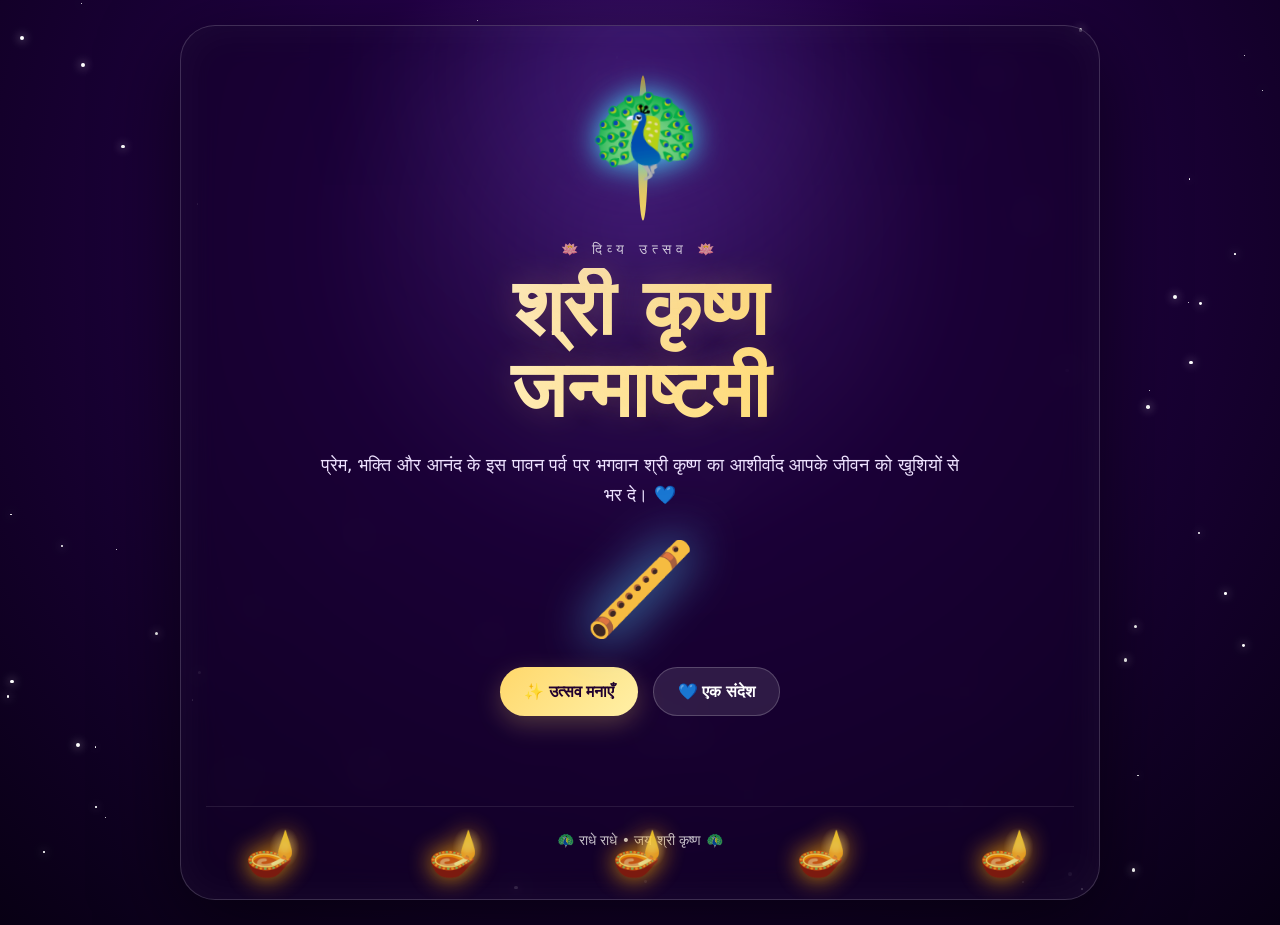
==== index.html @ a3c96501 "Create index.html" ====
<!DOCTYPE html>
<html lang="hi">
<head>
<meta charset="UTF-8">
<meta name="viewport" content="width=device-width, initial-scale=1.0">
<meta name="theme-color" content="#16002e">
<meta name="description" content="श्री कृष्ण जन्माष्टमी - एक सुंदर डिजिटल उत्सव">
<title>श्री कृष्ण जन्माष्टमी 🦚</title>

<style>
*{
  margin:0;
  padding:0;
  box-sizing:border-box;
}

html{
  scroll-behavior:smooth;
}

body{
  min-height:100vh;
  overflow-x:hidden;
  font-family:system-ui,-apple-system,"Segoe UI",sans-serif;
  color:white;
  background:
    radial-gradient(circle at 50% 25%,#54248f 0%,#210044 35%,#080014 100%);
}

/* ---------- Background ---------- */

.sky{
  position:fixed;
  inset:0;
  pointer-events:none;
  overflow:hidden;
}

.star{
  position:absolute;
  width:3px;
  height:3px;
  border-radius:50%;
  background:white;
  box-shadow:0 0 10px white;
  animation:twinkle 2s infinite alternate;
}

@keyframes twinkle{
  from{opacity:.2;transform:scale(.6)}
  to{opacity:1;transform:scale(1.5)}
}

/* ---------- Main App ---------- */

.app{
  position:relative;
  min-height:100vh;
  display:flex;
  justify-content:center;
  align-items:center;
  padding:25px;
}

.card{
  position:relative;
  width:min(920px,100%);
  min-height:650px;
  padding:50px 25px;
  text-align:center;
  border:1px solid rgba(255,255,255,.18);
  border-radius:35px;
  background:rgba(20,0,40,.48);
  backdrop-filter:blur(18px);
  box-shadow:
    0 25px 80px rgba(0,0,0,.55),
    inset 0 0 40px rgba(255,255,255,.04);
  overflow:hidden;
}

/* ---------- Glow ---------- */

.glow{
  position:absolute;
  width:300px;
  height:300px;
  border-radius:50%;
  background:#8b4dff;
  filter:blur(100px);
  opacity:.28;
  top:-100px;
  left:50%;
  transform:translateX(-50%);
}

/* ---------- Peacock Feather ---------- */

.feather{
  position:relative;
  margin:0 auto 20px;
  width:100px;
  height:145px;
  transform:rotate(-8deg);
  animation:float 3s ease-in-out infinite;
}

.feather::before{
  content:"";
  position:absolute;
  left:48px;
  top:0;
  width:10px;
  height:145px;
  border-radius:50%;
  background:linear-gradient(#b8872b,#f1d46a);
  transform:rotate(8deg);
}

.feather::after{
  content:"🦚";
  position:absolute;
  font-size:90px;
  left:0;
  top:5px;
  filter:drop-shadow(0 0 15px #48d9ff);
}

@keyframes float{
  0%,100%{transform:translateY(0) rotate(-8deg)}
  50%{transform:translateY(-15px) rotate(4deg)}
}

/* ---------- Heading ---------- */

.small-title{
  font-size:14px;
  letter-spacing:5px;
  text-transform:uppercase;
  opacity:.75;
  margin-bottom:10px;
}

h1{
  font-size:clamp(38px,8vw,78px);
  line-height:1.05;
  font-weight:800;
  background:linear-gradient(
    90deg,
    #fff,
    #ffd86b,
    #fff,
    #b9eaff,
    #fff
  );
  background-size:300%;
  -webkit-background-clip:text;
  color:transparent;
  animation:shine 5s linear infinite;
  text-shadow:0 0 35px rgba(255,214,91,.2);
}

@keyframes shine{
  0%{background-position:0%}
  100%{background-position:300%}
}

.subtitle{
  margin:18px auto;
  max-width:650px;
  font-size:18px;
  line-height:1.7;
  color:#eee2ff;
}

/* ---------- Krishna ---------- */

.krishna{
  margin:25px auto;
  font-size:90px;
  filter:drop-shadow(0 0 25px #57c8ff);
  animation:krishna 3s ease-in-out infinite;
}

@keyframes krishna{
  0%,100%{transform:translateY(0) scale(1)}
  50%{transform:translateY(-10px) scale(1.04)}
}

/* ---------- Buttons ---------- */

.buttons{
  display:flex;
  justify-content:center;
  gap:15px;
  flex-wrap:wrap;
  margin-top:25px;
}

button{
  border:0;
  cursor:pointer;
  color:#21002f;
  font-weight:800;
  font-size:16px;
  padding:14px 24px;
  border-radius:999px;
  background:linear-gradient(135deg,#ffd86b,#fff0a7);
  box-shadow:0 8px 25px rgba(255,216,107,.25);
  transition:.25s;
}

button:hover{
  transform:translateY(-3px) scale(1.03);
}

button:active{
  transform:scale(.96);
}

.secondary{
  color:white;
  background:rgba(255,255,255,.1);
  border:1px solid rgba(255,255,255,.2);
  box-shadow:none;
}

/* ---------- Diyas ---------- */

.diyas{
  position:absolute;
  bottom:20px;
  left:0;
  right:0;
  display:flex;
  justify-content:space-around;
  font-size:45px;
  opacity:.9;
}

.diya{
  animation:diya 1.5s ease-in-out infinite alternate;
  filter:drop-shadow(0 0 12px orange);
}

@keyframes diya{
  from{transform:scale(1) rotate(-2deg)}
  to{transform:scale(1.08) rotate(2deg)}
}

/* ---------- Floating Flowers ---------- */

.flower{
  position:fixed;
  top:-40px;
  font-size:25px;
  pointer-events:none;
  animation:fall linear forwards;
}

@keyframes fall{
  to{
    transform:translateY(110vh) rotate(720deg);
    opacity:.1;
  }
}

/* ---------- Message ---------- */

.message{
  margin-top:25px;
  min-height:30px;
  font-size:20px;
  font-weight:700;
  color:#ffe28a;
}

/* ---------- Info ---------- */

.info{
  margin-top:35px;
  padding-top:25px;
  border-top:1px solid rgba(255,255,255,.12);
  font-size:14px;
  opacity:.75;
}

/* ---------- Mobile ---------- */

@media(max-width:600px){
  .app{
    padding:12px;
  }

  .card{
    min-height:690px;
    padding:35px 18px;
    border-radius:28px;
  }

  .feather{
    transform:scale(.8) rotate(-8deg);
    margin-bottom:0;
  }

  h1{
    font-size:43px;
  }

  .subtitle{
    font-size:16px;
  }

  .krishna{
    font-size:70px;
  }

  .diyas{
    font-size:32px;
  }
}
</style>
</head>

<body>

<div class="sky" id="sky"></div>

<main class="app">
  <section class="card">

    <div class="glow"></div>

    <div class="feather"></div>

    <div class="small-title">
      🪷 दिव्य उत्सव 🪷
    </div>

    <h1>
      श्री कृष्ण<br>
      जन्माष्टमी
    </h1>

    <p class="subtitle">
      प्रेम, भक्ति और आनंद के इस पावन पर्व पर
      भगवान श्री कृष्ण का आशीर्वाद आपके जीवन को
      खुशियों से भर दे। 💙
    </p>

    <div class="krishna">
      🪈
    </div>

    <div class="buttons">

      <button onclick="celebrate()">
        ✨ उत्सव मनाएँ
      </button>

      <button class="secondary" onclick="showMessage()">
        💙 एक संदेश
      </button>

    </div>

    <div class="message" id="message"></div>

    <div class="info">
      🦚 राधे राधे • जय श्री कृष्ण 🦚
    </div>

    <div class="diyas">
      <div class="diya">🪔</div>
      <div class="diya">🪔</div>
      <div class="diya">🪔</div>
      <div class="diya">🪔</div>
      <div class="diya">🪔</div>
    </div>

  </section>
</main>

<script>

/* ---------- Stars ---------- */

const sky = document.getElementById("sky");

for(let i=0;i<100;i++){

  const star=document.createElement("div");

  star.className="star";

  star.style.left=Math.random()*100+"%";
  star.style.top=Math.random()*100+"%";

  star.style.animationDelay=(Math.random()*3)+"s";

  const size=Math.random()*3+1;

  star.style.width=size+"px";
  star.style.height=size+"px";

  sky.appendChild(star);
}


/* ---------- Flowers ---------- */

const flowers=["🌸","🌺","🌼","🪷","✨"];

function createFlower(){

  const flower=document.createElement("div");

  flower.className="flower";

  flower.innerHTML=
    flowers[Math.floor(Math.random()*flowers.length)];

  flower.style.left=Math.random()*100+"%";

  flower.style.animationDuration=
    (Math.random()*5+5)+"s";

  flower.style.fontSize=
    (Math.random()*18+18)+"px";

  document.body.appendChild(flower);

  setTimeout(()=>{
    flower.remove();
  },10000);
}

setInterval(createFlower,700);


/* ---------- Celebration ---------- */

function celebrate(){

  const message=document.getElementById("message");

  message.innerHTML="🦚 जय श्री कृष्ण! 🦚";

  for(let i=0;i<90;i++){

    const particle=document.createElement("div");

    particle.innerHTML=
      ["✨","🌸","🪷","💙","🦚","⭐"]
      [Math.floor(Math.random()*6)];

    particle.style.position="fixed";

    particle.style.left="50%";
    particle.style.top="50%";

    particle.style.fontSize=
      (Math.random()*20+12)+"px";

    particle.style.pointerEvents="none";

    particle.style.zIndex="9999";

    document.body.appendChild(particle);

    const angle=Math.random()*Math.PI*2;
    const distance=Math.random()*350+100;

    const x=Math.cos(angle)*distance;
    const y=Math.sin(angle)*distance;

    particle.animate([
      {
        transform:"translate(-50%,-50%) scale(1)",
        opacity:1
      },
      {
        transform:
          `translate(calc(-50% + ${x}px), calc(-50% + ${y}px)) scale(.2)`,
        opacity:0
      }
    ],{
      duration:1200+Math.random()*700,
      easing:"cubic-bezier(.2,.8,.3,1)"
    });

    setTimeout(()=>{
      particle.remove();
    },2200);
  }
}


/* ---------- Message ---------- */

function showMessage(){

  const messages=[
    "💙 जहाँ प्रेम है, वहाँ श्री कृष्ण हैं।",
    "🦚 मुस्कुराते रहिए और राधे राधे कहते रहिए।",
    "🪷 भक्ति में ही सच्चा आनंद है।",
    "✨ श्री कृष्ण आपके जीवन में सुख और शांति लाएँ।",
    "🪈 प्रेम से बोलो — जय श्री कृष्ण!"
  ];

  const box=document.getElementById("message");

  box.innerHTML=
    messages[Math.floor(Math.random()*messages.length)];
}


/* ---------- Click Ripple ---------- */

document.addEventListener("click",(e)=>{

  const ripple=document.createElement("div");

  ripple.style.position="fixed";
  ripple.style.left=e.clientX+"px";
  ripple.style.top=e.clientY+"px";
  ripple.style.width="10px";
  ripple.style.height="10px";
  ripple.style.border="2px solid white";
  ripple.style.borderRadius="50%";
  ripple.style.pointerEvents="none";
  ripple.style.zIndex="9999";

  document.body.appendChild(ripple);

  ripple.animate([
    {
      transform:"translate(-50%,-50%) scale(1)",
      opacity:.8
    },
    {
      transform:"translate(-50%,-50%) scale(8)",
      opacity:0
    }
  ],{
    duration:600
  });

  setTimeout(()=>ripple.remove(),600);

});

</script>

</body>
  </html>
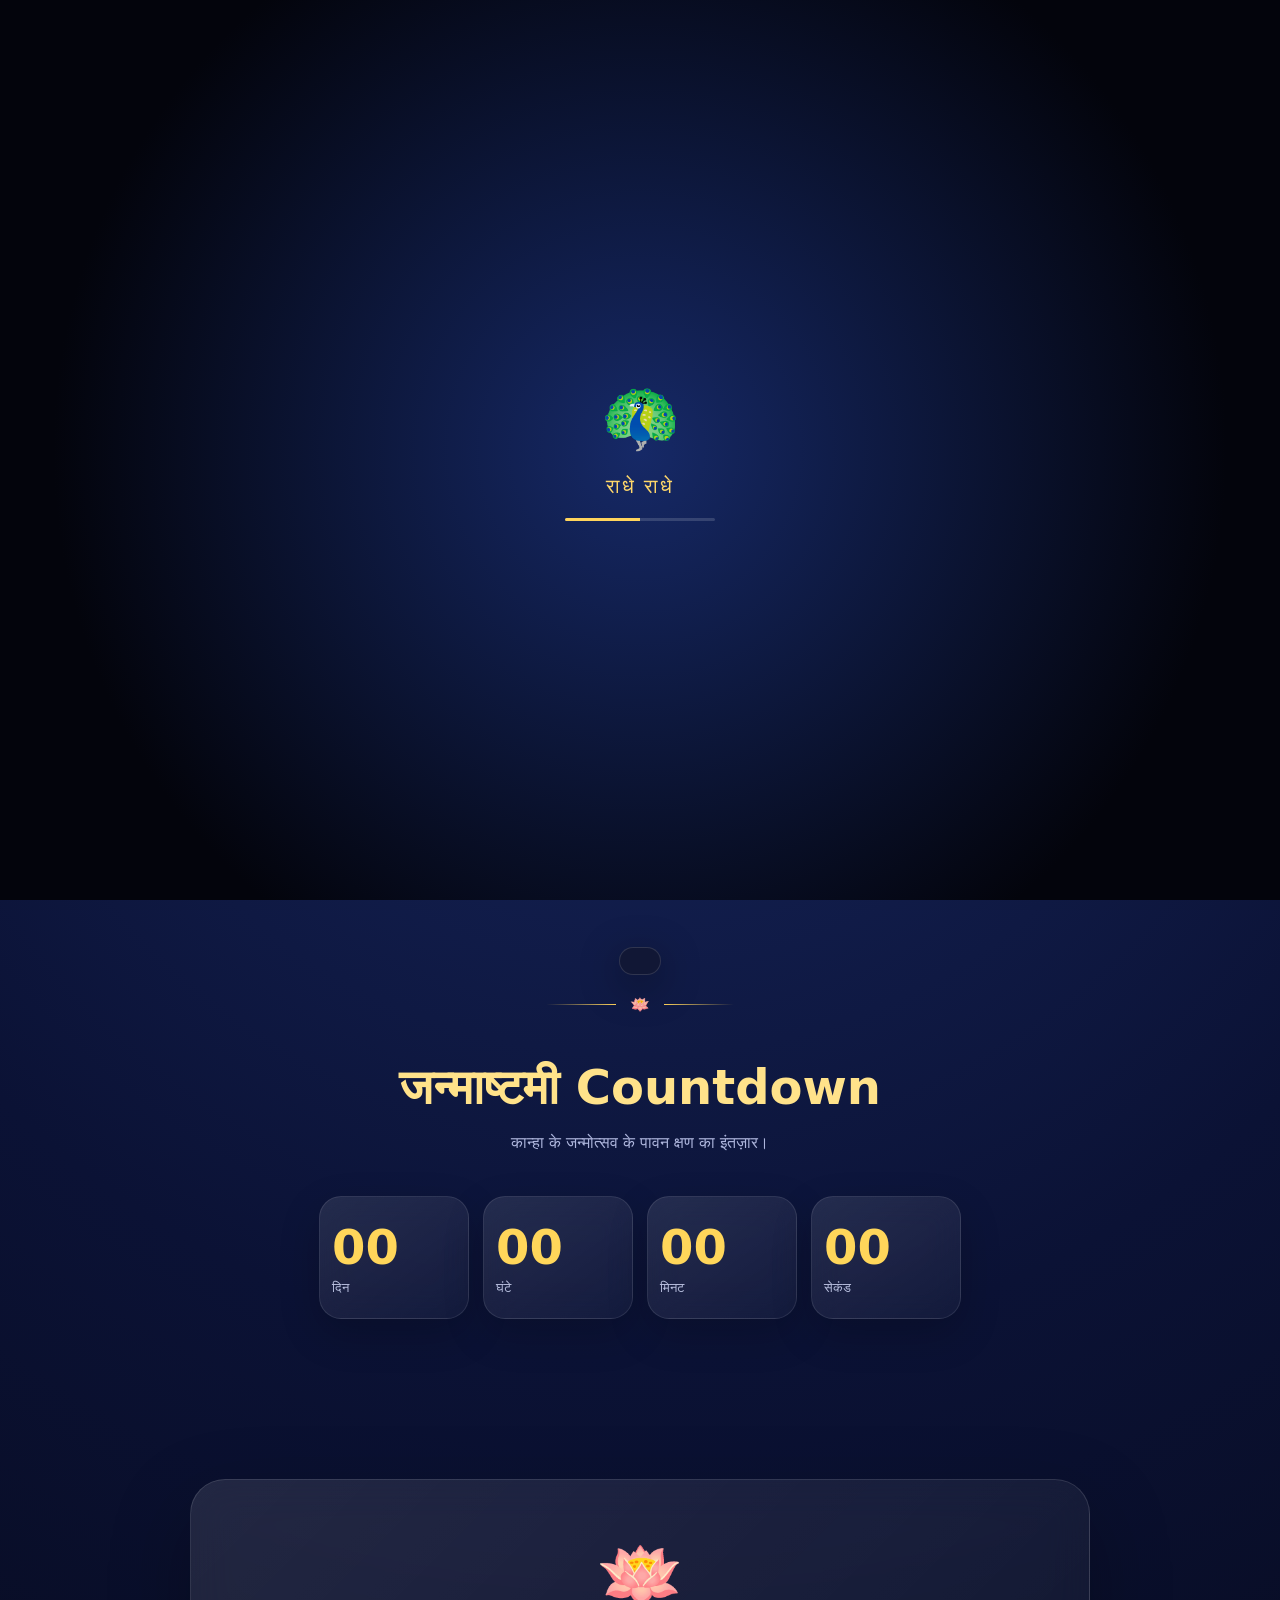
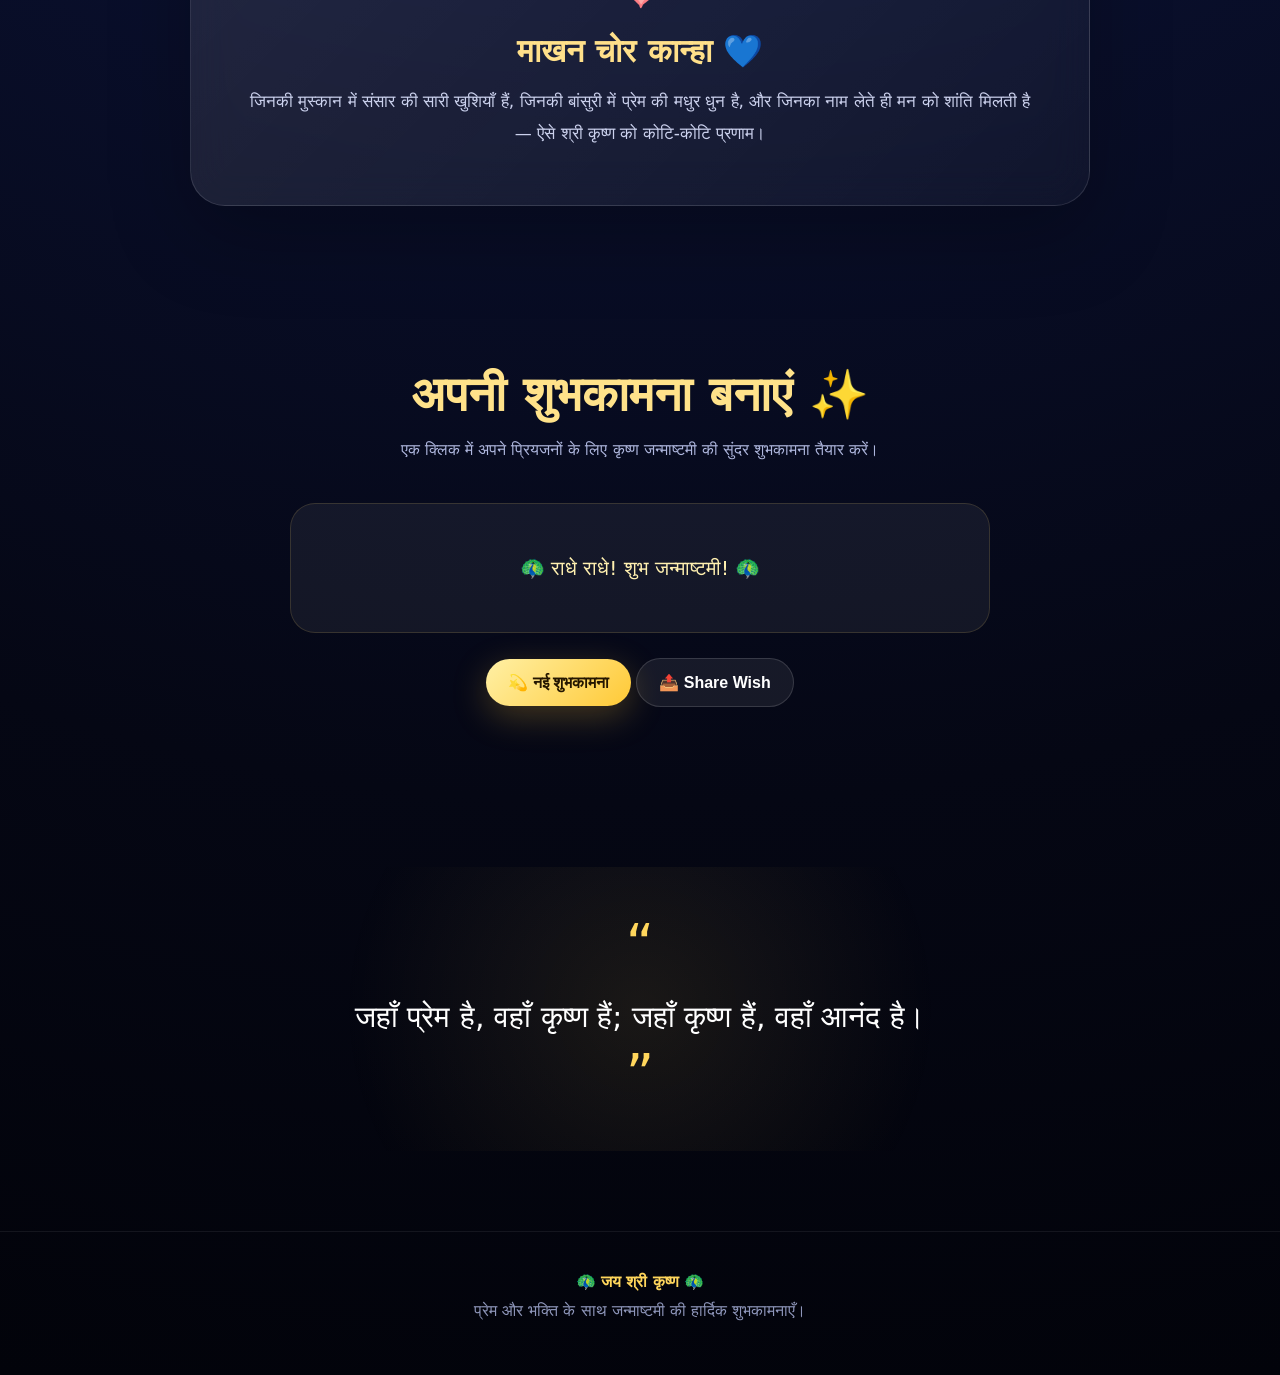
==== commit 59235989: "Update index.html" ====
--- a/index.html
+++ b/index.html
@@ -1,555 +1,1109 @@
 <!DOCTYPE html>
 <html lang="hi">
 <head>
-<meta charset="UTF-8">
-<meta name="viewport" content="width=device-width, initial-scale=1.0">
-<meta name="theme-color" content="#16002e">
-<meta name="description" content="श्री कृष्ण जन्माष्टमी - एक सुंदर डिजिटल उत्सव">
-<title>श्री कृष्ण जन्माष्टमी 🦚</title>
-
-<style>
-*{
-  margin:0;
-  padding:0;
-  box-sizing:border-box;
-}
-
-html{
-  scroll-behavior:smooth;
-}
-
-body{
-  min-height:100vh;
-  overflow-x:hidden;
-  font-family:system-ui,-apple-system,"Segoe UI",sans-serif;
-  color:white;
-  background:
-    radial-gradient(circle at 50% 25%,#54248f 0%,#210044 35%,#080014 100%);
-}
-
-/* ---------- Background ---------- */
-
-.sky{
-  position:fixed;
-  inset:0;
-  pointer-events:none;
-  overflow:hidden;
-}
-
-.star{
-  position:absolute;
-  width:3px;
-  height:3px;
-  border-radius:50%;
-  background:white;
-  box-shadow:0 0 10px white;
-  animation:twinkle 2s infinite alternate;
-}
-
-@keyframes twinkle{
-  from{opacity:.2;transform:scale(.6)}
-  to{opacity:1;transform:scale(1.5)}
-}
-
-/* ---------- Main App ---------- */
-
-.app{
-  position:relative;
-  min-height:100vh;
-  display:flex;
-  justify-content:center;
-  align-items:center;
-  padding:25px;
-}
-
-.card{
-  position:relative;
-  width:min(920px,100%);
-  min-height:650px;
-  padding:50px 25px;
-  text-align:center;
-  border:1px solid rgba(255,255,255,.18);
-  border-radius:35px;
-  background:rgba(20,0,40,.48);
-  backdrop-filter:blur(18px);
-  box-shadow:
-    0 25px 80px rgba(0,0,0,.55),
-    inset 0 0 40px rgba(255,255,255,.04);
-  overflow:hidden;
-}
-
-/* ---------- Glow ---------- */
-
-.glow{
-  position:absolute;
-  width:300px;
-  height:300px;
-  border-radius:50%;
-  background:#8b4dff;
-  filter:blur(100px);
-  opacity:.28;
-  top:-100px;
-  left:50%;
-  transform:translateX(-50%);
-}
-
-/* ---------- Peacock Feather ---------- */
-
-.feather{
-  position:relative;
-  margin:0 auto 20px;
-  width:100px;
-  height:145px;
-  transform:rotate(-8deg);
-  animation:float 3s ease-in-out infinite;
-}
-
-.feather::before{
-  content:"";
-  position:absolute;
-  left:48px;
-  top:0;
-  width:10px;
-  height:145px;
-  border-radius:50%;
-  background:linear-gradient(#b8872b,#f1d46a);
-  transform:rotate(8deg);
-}
-
-.feather::after{
-  content:"🦚";
-  position:absolute;
-  font-size:90px;
-  left:0;
-  top:5px;
-  filter:drop-shadow(0 0 15px #48d9ff);
-}
-
-@keyframes float{
-  0%,100%{transform:translateY(0) rotate(-8deg)}
-  50%{transform:translateY(-15px) rotate(4deg)}
-}
-
-/* ---------- Heading ---------- */
-
-.small-title{
-  font-size:14px;
-  letter-spacing:5px;
-  text-transform:uppercase;
-  opacity:.75;
-  margin-bottom:10px;
-}
-
-h1{
-  font-size:clamp(38px,8vw,78px);
-  line-height:1.05;
-  font-weight:800;
-  background:linear-gradient(
-    90deg,
-    #fff,
-    #ffd86b,
-    #fff,
-    #b9eaff,
-    #fff
-  );
-  background-size:300%;
-  -webkit-background-clip:text;
-  color:transparent;
-  animation:shine 5s linear infinite;
-  text-shadow:0 0 35px rgba(255,214,91,.2);
-}
-
-@keyframes shine{
-  0%{background-position:0%}
-  100%{background-position:300%}
-}
-
-.subtitle{
-  margin:18px auto;
-  max-width:650px;
-  font-size:18px;
-  line-height:1.7;
-  color:#eee2ff;
-}
-
-/* ---------- Krishna ---------- */
-
-.krishna{
-  margin:25px auto;
-  font-size:90px;
-  filter:drop-shadow(0 0 25px #57c8ff);
-  animation:krishna 3s ease-in-out infinite;
-}
-
-@keyframes krishna{
-  0%,100%{transform:translateY(0) scale(1)}
-  50%{transform:translateY(-10px) scale(1.04)}
-}
-
-/* ---------- Buttons ---------- */
-
-.buttons{
-  display:flex;
-  justify-content:center;
-  gap:15px;
-  flex-wrap:wrap;
-  margin-top:25px;
-}
-
-button{
-  border:0;
-  cursor:pointer;
-  color:#21002f;
-  font-weight:800;
-  font-size:16px;
-  padding:14px 24px;
-  border-radius:999px;
-  background:linear-gradient(135deg,#ffd86b,#fff0a7);
-  box-shadow:0 8px 25px rgba(255,216,107,.25);
-  transition:.25s;
-}
-
-button:hover{
-  transform:translateY(-3px) scale(1.03);
-}
-
-button:active{
-  transform:scale(.96);
-}
-
-.secondary{
-  color:white;
-  background:rgba(255,255,255,.1);
-  border:1px solid rgba(255,255,255,.2);
-  box-shadow:none;
-}
-
-/* ---------- Diyas ---------- */
-
-.diyas{
-  position:absolute;
-  bottom:20px;
-  left:0;
-  right:0;
-  display:flex;
-  justify-content:space-around;
-  font-size:45px;
-  opacity:.9;
-}
-
-.diya{
-  animation:diya 1.5s ease-in-out infinite alternate;
-  filter:drop-shadow(0 0 12px orange);
-}
-
-@keyframes diya{
-  from{transform:scale(1) rotate(-2deg)}
-  to{transform:scale(1.08) rotate(2deg)}
-}
-
-/* ---------- Floating Flowers ---------- */
-
-.flower{
-  position:fixed;
-  top:-40px;
-  font-size:25px;
-  pointer-events:none;
-  animation:fall linear forwards;
-}
-
-@keyframes fall{
-  to{
-    transform:translateY(110vh) rotate(720deg);
-    opacity:.1;
-  }
-}
-
-/* ---------- Message ---------- */
-
-.message{
-  margin-top:25px;
-  min-height:30px;
-  font-size:20px;
-  font-weight:700;
-  color:#ffe28a;
-}
-
-/* ---------- Info ---------- */
-
-.info{
-  margin-top:35px;
-  padding-top:25px;
-  border-top:1px solid rgba(255,255,255,.12);
-  font-size:14px;
-  opacity:.75;
-}
-
-/* ---------- Mobile ---------- */
-
-@media(max-width:600px){
-  .app{
-    padding:12px;
-  }
-
-  .card{
-    min-height:690px;
-    padding:35px 18px;
-    border-radius:28px;
-  }
-
-  .feather{
-    transform:scale(.8) rotate(-8deg);
-    margin-bottom:0;
-  }
-
-  h1{
-    font-size:43px;
-  }
-
-  .subtitle{
-    font-size:16px;
-  }
-
-  .krishna{
-    font-size:70px;
-  }
-
-  .diyas{
-    font-size:32px;
-  }
-}
-</style>
+  <meta charset="UTF-8">
+
+  <meta name="viewport"
+        content="width=device-width, initial-scale=1.0, maximum-scale=1.0">
+
+  <meta name="theme-color" content="#070b22">
+
+  <meta name="description"
+        content="श्री कृष्ण जन्माष्टमी की हार्दिक शुभकामनाएँ — प्रेम, भक्ति और आनंद से भरा पावन पर्व।">
+
+  <link rel="manifest" href="./manifest.webmanifest">
+
+  <link rel="icon"
+        type="image/png"
+        sizes="192x192"
+        href="./icon-192.png">
+
+  <title>श्री कृष्ण जन्माष्टमी 🦚</title>
+
+  <style>
+    * {
+      box-sizing: border-box;
+      margin: 0;
+      padding: 0;
+    }
+
+    html {
+      scroll-behavior: smooth;
+    }
+
+    body {
+      font-family:
+        "Noto Sans Devanagari",
+        "Mangal",
+        system-ui,
+        sans-serif;
+
+      background:
+        radial-gradient(
+          circle at 50% 15%,
+          #17275f 0%,
+          #0b1235 35%,
+          #050714 75%,
+          #02030a 100%
+        );
+
+      color: #fff;
+      min-height: 100vh;
+      overflow-x: hidden;
+    }
+
+    /* =========================
+       LOADING SCREEN
+    ========================== */
+
+    #loader {
+      position: fixed;
+      inset: 0;
+      z-index: 99999;
+
+      display: flex;
+      align-items: center;
+      justify-content: center;
+      flex-direction: column;
+
+      background:
+        radial-gradient(circle, #162967, #03040c 75%);
+
+      transition:
+        opacity .8s ease,
+        visibility .8s ease;
+    }
+
+    #loader.hide {
+      opacity: 0;
+      visibility: hidden;
+    }
+
+    .loader-feather {
+      font-size: 65px;
+      animation: float 2s ease-in-out infinite;
+    }
+
+    .loader-text {
+      margin-top: 18px;
+      font-size: 20px;
+      color: #ffd76a;
+      letter-spacing: 2px;
+    }
+
+    .loader-line {
+      width: 150px;
+      height: 3px;
+      margin-top: 20px;
+      overflow: hidden;
+      border-radius: 20px;
+      background: rgba(255,255,255,.15);
+    }
+
+    .loader-line::after {
+      content: "";
+      display: block;
+      width: 50%;
+      height: 100%;
+      background: #ffd45c;
+      animation: loading 1.2s infinite;
+    }
+
+    @keyframes loading {
+      from {
+        transform: translateX(-120%);
+      }
+      to {
+        transform: translateX(300%);
+      }
+    }
+
+    /* =========================
+       PARTICLES
+    ========================== */
+
+    .particles {
+      position: fixed;
+      inset: 0;
+      pointer-events: none;
+      z-index: 1;
+      overflow: hidden;
+    }
+
+    .particle {
+      position: absolute;
+      width: 4px;
+      height: 4px;
+      border-radius: 50%;
+      background: #ffe28a;
+      box-shadow: 0 0 12px #ffe28a;
+      animation: rise linear infinite;
+      opacity: .8;
+    }
+
+    @keyframes rise {
+      from {
+        transform: translateY(110vh) scale(.4);
+        opacity: 0;
+      }
+
+      15% {
+        opacity: .8;
+      }
+
+      85% {
+        opacity: .8;
+      }
+
+      to {
+        transform: translateY(-10vh) scale(1);
+        opacity: 0;
+      }
+    }
+
+    /* =========================
+       NAVBAR
+    ========================== */
+
+    .navbar {
+      position: fixed;
+      top: 0;
+      left: 0;
+      right: 0;
+
+      z-index: 1000;
+
+      display: flex;
+      align-items: center;
+      justify-content: space-between;
+
+      padding: 15px 6%;
+
+      background: rgba(4, 6, 20, .55);
+      backdrop-filter: blur(18px);
+
+      border-bottom: 1px solid rgba(255,255,255,.08);
+    }
+
+    .brand {
+      font-size: 18px;
+      font-weight: 800;
+      color: #ffd765;
+    }
+
+    .nav-btn {
+      border: 1px solid rgba(255,215,101,.35);
+      background: rgba(255,255,255,.06);
+      color: white;
+
+      padding: 9px 15px;
+      border-radius: 50px;
+
+      cursor: pointer;
+      transition: .3s;
+    }
+
+    .nav-btn:hover {
+      background: rgba(255,215,101,.15);
+      transform: translateY(-2px);
+    }
+
+    /* =========================
+       HERO
+    ========================== */
+
+    .hero {
+      position: relative;
+      z-index: 2;
+
+      min-height: 100vh;
+
+      display: flex;
+      align-items: center;
+      justify-content: center;
+
+      text-align: center;
+
+      padding: 110px 20px 70px;
+    }
+
+    .hero-content {
+      max-width: 900px;
+    }
+
+    .peacock {
+      font-size: clamp(55px, 12vw, 100px);
+
+      filter:
+        drop-shadow(0 0 25px rgba(63,168,255,.5));
+
+      animation:
+        featherFloat 4s ease-in-out infinite;
+    }
+
+    @keyframes featherFloat {
+      0%,100% {
+        transform: translateY(0) rotate(-3deg);
+      }
+
+      50% {
+        transform: translateY(-12px) rotate(3deg);
+      }
+    }
+
+    .small-title {
+      margin-top: 12px;
+
+      color: #ffd968;
+      font-size: 15px;
+      letter-spacing: 4px;
+      text-transform: uppercase;
+    }
+
+    h1 {
+      margin-top: 12px;
+
+      font-size: clamp(42px, 9vw, 90px);
+      line-height: 1.05;
+
+      background:
+        linear-gradient(
+          120deg,
+          #fff4bb,
+          #ffd04d,
+          #fff,
+          #ffca3d
+        );
+
+      -webkit-background-clip: text;
+      background-clip: text;
+      color: transparent;
+
+      text-shadow:
+        0 0 35px rgba(255,205,70,.15);
+    }
+
+    .subtitle {
+      max-width: 650px;
+      margin: 25px auto;
+
+      font-size: clamp(16px, 3vw, 21px);
+      line-height: 1.8;
+
+      color: #d7dcf7;
+    }
+
+    .hero-buttons {
+      display: flex;
+      flex-wrap: wrap;
+      gap: 12px;
+
+      justify-content: center;
+      margin-top: 30px;
+    }
+
+    .btn {
+      border: 0;
+      cursor: pointer;
+
+      padding: 14px 22px;
+      border-radius: 50px;
+
+      font-size: 16px;
+      font-weight: 800;
+
+      transition:
+        transform .3s,
+        box-shadow .3s;
+    }
+
+    .btn-primary {
+      color: #241600;
+
+      background:
+        linear-gradient(
+          135deg,
+          #fff0a5,
+          #ffc936
+        );
+
+      box-shadow:
+        0 10px 35px rgba(255,201,54,.25);
+    }
+
+    .btn-secondary {
+      color: white;
+
+      background: rgba(255,255,255,.07);
+
+      border: 1px solid rgba(255,255,255,.14);
+    }
+
+    .btn:hover {
+      transform: translateY(-4px) scale(1.02);
+    }
+
+    /* =========================
+       DIVIDER
+    ========================== */
+
+    .divider {
+      display: flex;
+      align-items: center;
+      justify-content: center;
+
+      gap: 14px;
+
+      color: #ffd45c;
+
+      margin: 15px 0 45px;
+    }
+
+    .divider span {
+      width: 70px;
+      height: 1px;
+      background:
+        linear-gradient(
+          90deg,
+          transparent,
+          #ffd45c
+        );
+    }
+
+    .divider span:last-child {
+      background:
+        linear-gradient(
+          90deg,
+          #ffd45c,
+          transparent
+        );
+    }
+
+    /* =========================
+       SECTIONS
+    ========================== */
+
+    section {
+      position: relative;
+      z-index: 2;
+
+      padding: 80px 6%;
+    }
+
+    .section-title {
+      text-align: center;
+      font-size: clamp(28px, 5vw, 48px);
+      color: #ffe28a;
+    }
+
+    .section-subtitle {
+      text-align: center;
+      color: #aeb6dd;
+      margin: 12px auto 40px;
+      max-width: 650px;
+      line-height: 1.7;
+    }
+
+    /* =========================
+       COUNTDOWN
+    ========================== */
+
+    .countdown {
+      display: grid;
+      grid-template-columns:
+        repeat(4, minmax(70px, 150px));
+
+      justify-content: center;
+      gap: 14px;
+
+      margin-top: 35px;
+    }
+
+    .time-card {
+      padding: 22px 12px;
+
+      border-radius: 22px;
+
+      background:
+        linear-gradient(
+          145deg,
+          rgba(255,255,255,.1),
+          rgba(255,255,255,.035)
+        );
+
+      border: 1px solid rgba(255,255,255,.1);
+
+      box-shadow:
+        0 15px 40px rgba(0,0,0,.2);
+
+      backdrop-filter: blur(15px);
+    }
+
+    .time-number {
+      font-size: clamp(28px, 6vw, 48px);
+      font-weight: 900;
+      color: #ffd65a;
+    }
+
+    .time-label {
+      margin-top: 5px;
+      color: #b9c0df;
+      font-size: 13px;
+    }
+
+    /* =========================
+       MAKHAN CHOR
+    ========================== */
+
+    .glass-card {
+      max-width: 900px;
+      margin: auto;
+
+      padding: clamp(25px, 6vw, 55px);
+
+      text-align: center;
+
+      border-radius: 35px;
+
+      background:
+        linear-gradient(
+          135deg,
+          rgba(255,255,255,.10),
+          rgba(255,255,255,.035)
+        );
+
+      border: 1px solid rgba(255,255,255,.12);
+
+      box-shadow:
+        0 30px 80px rgba(0,0,0,.25);
+
+      backdrop-filter: blur(20px);
+    }
+
+    .makhan-icon {
+      font-size: 70px;
+      animation: float 3s ease-in-out infinite;
+    }
+
+    @keyframes float {
+      0%,100% {
+        transform: translateY(0);
+      }
+
+      50% {
+        transform: translateY(-12px);
+      }
+    }
+
+    .glass-card h3 {
+      margin: 15px 0;
+      font-size: 32px;
+      color: #ffe08a;
+    }
+
+    .glass-card p {
+      color: #cbd1ed;
+      line-height: 1.9;
+      font-size: 17px;
+    }
+
+    /* =========================
+       WISH GENERATOR
+    ========================== */
+
+    .wish-box {
+      max-width: 700px;
+      margin: auto;
+      text-align: center;
+    }
+
+    .wish-output {
+      min-height: 130px;
+
+      display: flex;
+      align-items: center;
+      justify-content: center;
+
+      padding: 30px;
+
+      margin-bottom: 25px;
+
+      border-radius: 25px;
+
+      background: rgba(255,255,255,.06);
+
+      border: 1px solid rgba(255,215,101,.15);
+
+      color: #fff0b0;
+
+      font-size: 20px;
+      line-height: 1.8;
+    }
+
+    /* =========================
+       QUOTE
+    ========================== */
+
+    .quote {
+      max-width: 800px;
+      margin: auto;
+
+      text-align: center;
+
+      padding: 45px 25px;
+
+      border-radius: 30px;
+
+      background:
+        radial-gradient(
+          circle,
+          rgba(255,211,86,.09),
+          transparent 70%
+        );
+    }
+
+    .quote-symbol {
+      font-size: 55px;
+      color: #ffd65c;
+    }
+
+    .quote-text {
+      margin-top: 15px;
+
+      font-size: clamp(21px, 4vw, 30px);
+      line-height: 1.7;
+
+      color: #fff;
+    }
+
+    /* =========================
+       FOOTER
+    ========================== */
+
+    footer {
+      position: relative;
+      z-index: 2;
+
+      padding: 40px 20px 55px;
+
+      text-align: center;
+
+      border-top: 1px solid rgba(255,255,255,.07);
+
+      color: #8e96ba;
+    }
+
+    footer strong {
+      color: #ffd65c;
+    }
+
+    /* =========================
+       TOAST
+    ========================== */
+
+    #toast {
+      position: fixed;
+
+      left: 50%;
+      bottom: 25px;
+
+      transform:
+        translate(-50%, 100px);
+
+      z-index: 10000;
+
+      padding: 13px 20px;
+
+      border-radius: 50px;
+
+      background: #111735;
+      border: 1px solid rgba(255,255,255,.13);
+
+      color: white;
+
+      box-shadow: 0 10px 40px rgba(0,0,0,.4);
+
+      transition: .35s;
+    }
+
+    #toast.show {
+      transform: translate(-50%, 0);
+    }
+
+    /* =========================
+       MOBILE
+    ========================== */
+
+    @media (max-width: 600px) {
+
+      .navbar {
+        padding: 13px 18px;
+      }
+
+      .brand {
+        font-size: 15px;
+      }
+
+      .hero {
+        padding-top: 100px;
+      }
+
+      .countdown {
+        grid-template-columns:
+          repeat(2, minmax(100px, 145px));
+      }
+
+      section {
+        padding: 65px 18px;
+      }
+
+      .time-card {
+        padding: 18px 8px;
+      }
+
+      .glass-card {
+        border-radius: 25px;
+      }
+    }
+
+    @media (prefers-reduced-motion: reduce) {
+      *,
+      *::before,
+      *::after {
+        animation-duration: .01ms !important;
+        animation-iteration-count: 1 !important;
+        scroll-behavior: auto !important;
+      }
+    }
+  </style>
 </head>
 
 <body>
 
-<div class="sky" id="sky"></div>
-
-<main class="app">
-  <section class="card">
-
-    <div class="glow"></div>
-
-    <div class="feather"></div>
-
-    <div class="small-title">
-      🪷 दिव्य उत्सव 🪷
+  <!-- LOADER -->
+  <div id="loader">
+    <div class="loader-feather">🦚</div>
+    <div class="loader-text">राधे राधे</div>
+    <div class="loader-line"></div>
+  </div>
+
+  <!-- PARTICLES -->
+  <div class="particles" id="particles"></div>
+
+  <!-- NAVBAR -->
+  <nav class="navbar">
+    <div class="brand">🦚 श्री कृष्ण</div>
+
+    <button class="nav-btn" onclick="sharePage()">
+      ↗ Share
+    </button>
+  </nav>
+
+  <!-- HERO -->
+  <main>
+
+    <section class="hero">
+
+      <div class="hero-content">
+
+        <div class="peacock">🦚</div>
+
+        <div class="small-title">
+          प्रेम • भक्ति • आनंद
+        </div>
+
+        <h1>
+          शुभ जन्माष्टमी
+        </h1>
+
+        <p class="subtitle">
+          नंद के आनंद भयो, जय कन्हैया लाल की।
+          भगवान श्री कृष्ण की कृपा आपके जीवन में
+          प्रेम, शांति, सुख और समृद्धि लेकर आए।
+        </p>
+
+        <div class="hero-buttons">
+
+          <button
+            class="btn btn-primary"
+            onclick="scrollToSection('wishes')">
+            ✨ शुभकामना भेजें
+          </button>
+
+          <button
+            class="btn btn-secondary"
+            onclick="scrollToSection('countdown')">
+            ⏳ Countdown
+          </button>
+
+        </div>
+
+      </div>
+
+    </section>
+
+    <!-- COUNTDOWN -->
+
+    <section id="countdown">
+
+      <div class="divider">
+        <span></span>
+        🪷
+        <span></span>
+      </div>
+
+      <h2 class="section-title">
+        जन्माष्टमी Countdown
+      </h2>
+
+      <p class="section-subtitle">
+        कान्हा के जन्मोत्सव के पावन क्षण का इंतज़ार।
+      </p>
+
+      <div class="countdown">
+
+        <div class="time-card">
+          <div class="time-number" id="days">00</div>
+          <div class="time-label">दिन</div>
+        </div>
+
+        <div class="time-card">
+          <div class="time-number" id="hours">00</div>
+          <div class="time-label">घंटे</div>
+        </div>
+
+        <div class="time-card">
+          <div class="time-number" id="minutes">00</div>
+          <div class="time-label">मिनट</div>
+        </div>
+
+        <div class="time-card">
+          <div class="time-number" id="seconds">00</div>
+          <div class="time-label">सेकंड</div>
+        </div>
+
+      </div>
+
+    </section>
+
+    <!-- MAKHAN CHOR -->
+
+    <section>
+
+      <div class="glass-card">
+
+        <div class="makhan-icon">🪷</div>
+
+        <h3>
+          माखन चोर कान्हा 💙
+        </h3>
+
+        <p>
+          जिनकी मुस्कान में संसार की सारी खुशियाँ हैं,
+          जिनकी बांसुरी में प्रेम की मधुर धुन है,
+          और जिनका नाम लेते ही मन को शांति मिलती है—
+          ऐसे श्री कृष्ण को कोटि-कोटि प्रणाम।
+        </p>
+
+      </div>
+
+    </section>
+
+    <!-- WISH GENERATOR -->
+
+    <section id="wishes">
+
+      <h2 class="section-title">
+        अपनी शुभकामना बनाएं ✨
+      </h2>
+
+      <p class="section-subtitle">
+        एक क्लिक में अपने प्रियजनों के लिए
+        कृष्ण जन्माष्टमी की सुंदर शुभकामना तैयार करें।
+      </p>
+
+      <div class="wish-box">
+
+        <div class="wish-output" id="wishOutput">
+          🦚 राधे राधे! शुभ जन्माष्टमी! 🦚
+        </div>
+
+        <button
+          class="btn btn-primary"
+          onclick="generateWish()">
+          💫 नई शुभकामना
+        </button>
+
+        <button
+          class="btn btn-secondary"
+          onclick="shareWish()">
+          📤 Share Wish
+        </button>
+
+      </div>
+
+    </section>
+
+    <!-- QUOTE -->
+
+    <section>
+
+      <div class="quote">
+
+        <div class="quote-symbol">“</div>
+
+        <div class="quote-text">
+          जहाँ प्रेम है, वहाँ कृष्ण हैं;
+          जहाँ कृष्ण हैं, वहाँ आनंद है।
+        </div>
+
+        <div class="quote-symbol">”</div>
+
+      </div>
+
+    </section>
+
+  </main>
+
+  <!-- FOOTER -->
+
+  <footer>
+
+    <div>
+      🦚 <strong>जय श्री कृष्ण</strong> 🦚
     </div>
 
-    <h1>
-      श्री कृष्ण<br>
-      जन्माष्टमी
-    </h1>
-
-    <p class="subtitle">
-      प्रेम, भक्ति और आनंद के इस पावन पर्व पर
-      भगवान श्री कृष्ण का आशीर्वाद आपके जीवन को
-      खुशियों से भर दे। 💙
+    <p style="margin-top:10px;">
+      प्रेम और भक्ति के साथ जन्माष्टमी की हार्दिक शुभकामनाएँ।
     </p>
 
-    <div class="krishna">
-      🪈
-    </div>
-
-    <div class="buttons">
-
-      <button onclick="celebrate()">
-        ✨ उत्सव मनाएँ
-      </button>
-
-      <button class="secondary" onclick="showMessage()">
-        💙 एक संदेश
-      </button>
-
-    </div>
-
-    <div class="message" id="message"></div>
-
-    <div class="info">
-      🦚 राधे राधे • जय श्री कृष्ण 🦚
-    </div>
-
-    <div class="diyas">
-      <div class="diya">🪔</div>
-      <div class="diya">🪔</div>
-      <div class="diya">🪔</div>
-      <div class="diya">🪔</div>
-      <div class="diya">🪔</div>
-    </div>
-
-  </section>
-</main>
-
-<script>
-
-/* ---------- Stars ---------- */
-
-const sky = document.getElementById("sky");
-
-for(let i=0;i<100;i++){
-
-  const star=document.createElement("div");
-
-  star.className="star";
-
-  star.style.left=Math.random()*100+"%";
-  star.style.top=Math.random()*100+"%";
-
-  star.style.animationDelay=(Math.random()*3)+"s";
-
-  const size=Math.random()*3+1;
-
-  star.style.width=size+"px";
-  star.style.height=size+"px";
-
-  sky.appendChild(star);
-}
-
-
-/* ---------- Flowers ---------- */
-
-const flowers=["🌸","🌺","🌼","🪷","✨"];
-
-function createFlower(){
-
-  const flower=document.createElement("div");
-
-  flower.className="flower";
-
-  flower.innerHTML=
-    flowers[Math.floor(Math.random()*flowers.length)];
-
-  flower.style.left=Math.random()*100+"%";
-
-  flower.style.animationDuration=
-    (Math.random()*5+5)+"s";
-
-  flower.style.fontSize=
-    (Math.random()*18+18)+"px";
-
-  document.body.appendChild(flower);
-
-  setTimeout(()=>{
-    flower.remove();
-  },10000);
-}
-
-setInterval(createFlower,700);
-
-
-/* ---------- Celebration ---------- */
-
-function celebrate(){
-
-  const message=document.getElementById("message");
-
-  message.innerHTML="🦚 जय श्री कृष्ण! 🦚";
-
-  for(let i=0;i<90;i++){
-
-    const particle=document.createElement("div");
-
-    particle.innerHTML=
-      ["✨","🌸","🪷","💙","🦚","⭐"]
-      [Math.floor(Math.random()*6)];
-
-    particle.style.position="fixed";
-
-    particle.style.left="50%";
-    particle.style.top="50%";
-
-    particle.style.fontSize=
-      (Math.random()*20+12)+"px";
-
-    particle.style.pointerEvents="none";
-
-    particle.style.zIndex="9999";
-
-    document.body.appendChild(particle);
-
-    const angle=Math.random()*Math.PI*2;
-    const distance=Math.random()*350+100;
-
-    const x=Math.cos(angle)*distance;
-    const y=Math.sin(angle)*distance;
-
-    particle.animate([
-      {
-        transform:"translate(-50%,-50%) scale(1)",
-        opacity:1
-      },
-      {
-        transform:
-          `translate(calc(-50% + ${x}px), calc(-50% + ${y}px)) scale(.2)`,
-        opacity:0
-      }
-    ],{
-      duration:1200+Math.random()*700,
-      easing:"cubic-bezier(.2,.8,.3,1)"
+  </footer>
+
+  <!-- TOAST -->
+
+  <div id="toast"></div>
+
+
+  <script>
+
+    /* =========================
+       LOADER
+    ========================== */
+
+    window.addEventListener("load", () => {
+
+      setTimeout(() => {
+        document
+          .getElementById("loader")
+          .classList.add("hide");
+      }, 900);
+
     });
 
-    setTimeout(()=>{
-      particle.remove();
-    },2200);
-  }
-}
-
-
-/* ---------- Message ---------- */
-
-function showMessage(){
-
-  const messages=[
-    "💙 जहाँ प्रेम है, वहाँ श्री कृष्ण हैं।",
-    "🦚 मुस्कुराते रहिए और राधे राधे कहते रहिए।",
-    "🪷 भक्ति में ही सच्चा आनंद है।",
-    "✨ श्री कृष्ण आपके जीवन में सुख और शांति लाएँ।",
-    "🪈 प्रेम से बोलो — जय श्री कृष्ण!"
-  ];
-
-  const box=document.getElementById("message");
-
-  box.innerHTML=
-    messages[Math.floor(Math.random()*messages.length)];
-}
-
-
-/* ---------- Click Ripple ---------- */
-
-document.addEventListener("click",(e)=>{
-
-  const ripple=document.createElement("div");
-
-  ripple.style.position="fixed";
-  ripple.style.left=e.clientX+"px";
-  ripple.style.top=e.clientY+"px";
-  ripple.style.width="10px";
-  ripple.style.height="10px";
-  ripple.style.border="2px solid white";
-  ripple.style.borderRadius="50%";
-  ripple.style.pointerEvents="none";
-  ripple.style.zIndex="9999";
-
-  document.body.appendChild(ripple);
-
-  ripple.animate([
-    {
-      transform:"translate(-50%,-50%) scale(1)",
-      opacity:.8
-    },
-    {
-      transform:"translate(-50%,-50%) scale(8)",
-      opacity:0
-    }
-  ],{
-    duration:600
-  });
-
-  setTimeout(()=>ripple.remove(),600);
-
-});
-
-</script>
-
-</body>
-  </html>
+
+    /* =========================
+       PARTICLES
+    ========================== */
+
+    const particleContainer =
+      document.getElementById("particles");
+
+    for (let i = 0; i < 35; i++) {
+
+      const p =
+        document.createElement("div");
+
+      p.className = "particle";
+
+      p.style.left =
+        Math.random() * 100 + "%";
+
+      p.style.animationDuration =
+        (6 + Math.random() * 8) + "s";
+
+      p.style.animationDelay =
+        (-Math.random() * 10) + "s";
+
+      p.style.transform =
+        `scale(${0.4 + Math.random()})`;
+
+      particleContainer.appendChild(p);
+    }
+
+
+    /* =========================
+       SMOOTH SCROLL
+    ========================== */
+
+    function scrollToSection(id) {
+
+      const element =
+        document.getElementById(id);
+
+      if (element) {
+
+        element.scrollIntoView({
+          behavior: "smooth"
+        });
+
+      }
+
+    }
+
+
+    /* =========================
+       COUNTDOWN
+    ========================== */
+
+    function getNextJanmashtami() {
+
+      const now = new Date();
+
+      let year = now.getFullYear();
+
+      // Janmashtami 2026:
+      // 4 September 2026
+      // Future years can be adjusted here.
+
+      let target =
+        new Date(
+          `September 4, ${year} 23:59:59`
+        );
+
+      if (target <= now) {
+
+        target =
+          new Date(
+            `August 25, ${year + 1} 23:59:59`
+          );
+
+      }
+
+      return target;
+    }
+
+
+    let targetDate =
+      getNextJanmashtami();
+
+
+    function updateCountdown() {
+
+      const now = new Date();
+
+      let difference =
+        targetDate - now;
+
+      if (difference < 0) {
+
+        targetDate =
+          getNextJanmashtami();
+
+        difference =
+          targetDate - now;
+      }
+
+      const days =
+        Math.floor(
+          difference / (1000 * 60 * 60 * 24)
+        );
+
+      const hours =
+        Math.floor(
+          (difference / (1000 * 60 * 60)) % 24
+        );
+
+      const minutes =
+        Math.floor(
+          (difference / (1000 * 60)) % 60
+        );
+
+      const seconds =
+        Math.floor(
+          (difference / 1000) % 60
+        );
+
+      document.getElementById("days")
+        .textContent =
+        String(days).padStart(2, "0");
+
+      document.getElementById("hours")
+        .textContent =
+        String(hours).padStart(2, "0");
+
+      document.getElementById("minutes")
+        .textContent =
+        String(minutes).padStart(2, "0");
+
+      document.getElementById("seconds")
+        .textContent =
+        String(seconds).padStart(2, "0");
+    }
+
+    updateCountdown();
+
+    setInterval(updateCountdown, 1000);
+
+
+    /* =========================
+       WISH GENERATOR
+    ========================== */
+
+    const wishes = [
+
+      "🦚 नंद के घर आनंद भयो, जय कन्हैया लाल की! आपको और आपके परिवार को शुभ जन्माष्टमी!",
+
+      "💙 श्री कृष्ण की कृपा आपके जीवन को प्रेम, शांति और खुशियों से भर दे। शुभ जन्माष्टमी!",
+
+      "🪷 राधे-राधे! कान्हा आपके हर दुख को दूर करें और जीवन में सुख-समृद्धि प्रदान करें।",
+
+      "✨ मुरलीधर आपके जीवन में प्रेम की मधुर धुन और खुशियों के रंग भर दें। जय श्री कृष्ण!",
+
+      "🌸 श्री कृष्ण जन्माष्टमी के पावन पर्व पर आपको और आपके परिवार को हार्दिक शुभकामनाएँ!",
+
+      "🙏 कान्हा का आशीर्वाद सदा आपके साथ रहे। आपके घर में सुख, शांति और समृद्धि बनी रहे।",
+
+      "🦚 गोविंद के नाम से हर दिन मंगलमय हो। आपको जन्माष्टमी की ढेरों शुभकामनाएँ!"
+    ];
+
+
+    function generateWish() {
+
+      const randomIndex =
+        Math.floor(
+          Math.random() * wishes.length
+        );
+
+      document.getElementById("wishOutput")
+        .textContent =
+        wishes[randomIndex];
+
+    }
+
+
+    /* =========================
+       SHARE PAGE
+    ========================== */
+
+    async function sharePage() {
+
+      const shareData = {
+
+        title: "शुभ जन्माष्टमी 🦚",
+
+        text:
+          "श्री कृष्ण जन्माष्टमी की हार्दिक शुभकामनाएँ! 🦚💙",
+
+        url: window.location.href
+
+      };
+
+      try {
+
+        if (navigator.share) {
+
+          await navigator.share(shareData);
+
+        } else {
+
+        
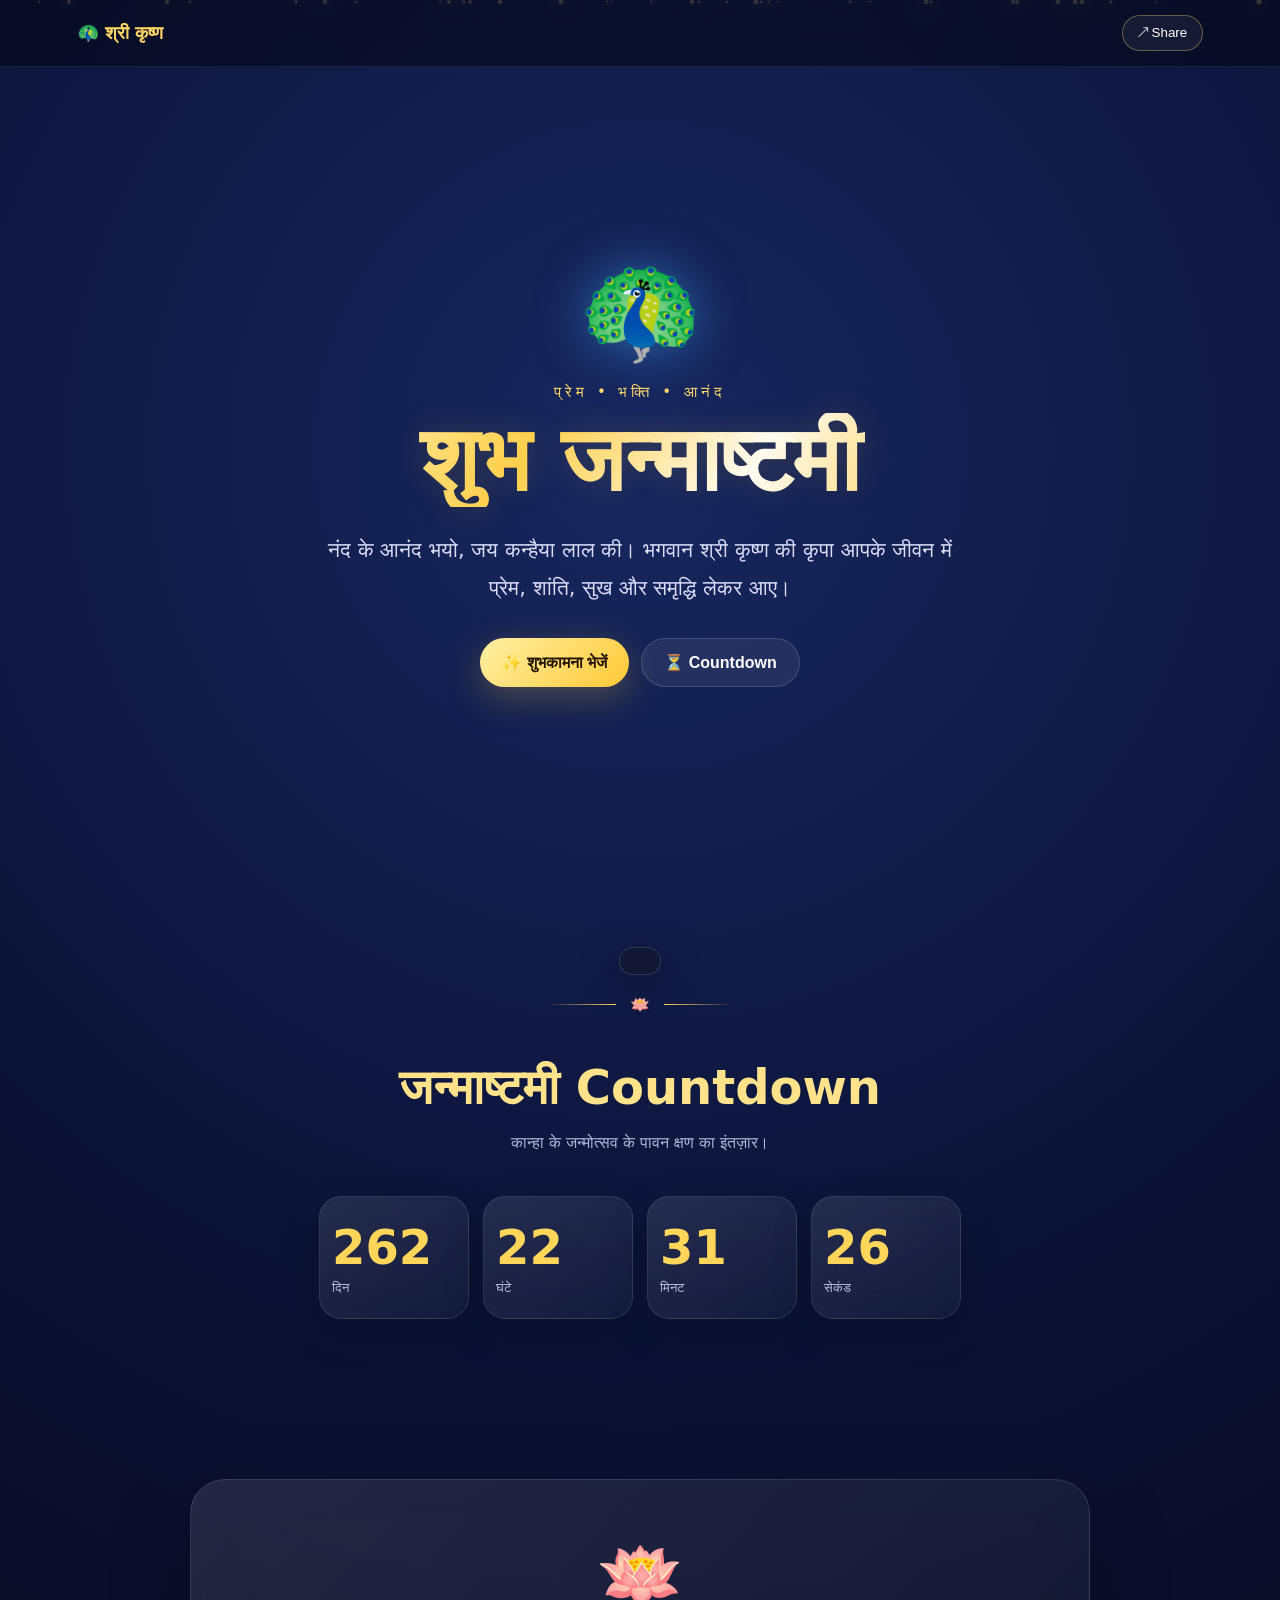
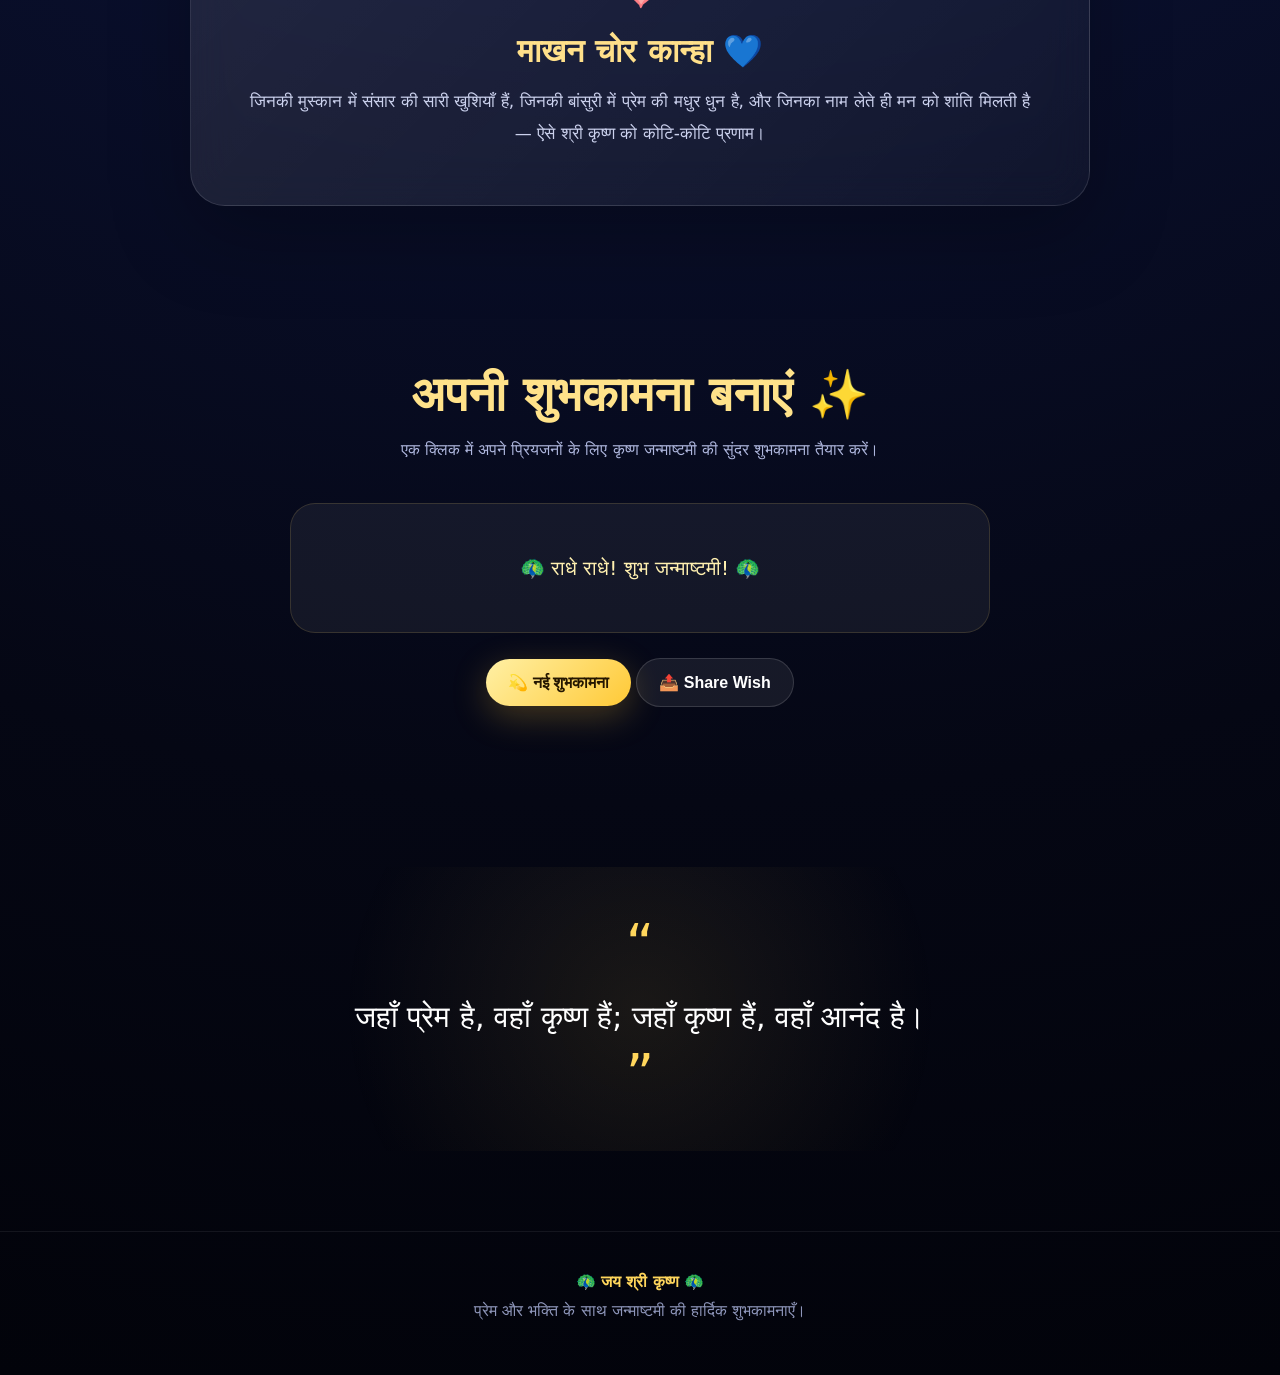
==== commit 5c602775: "Update index.html" ====
--- a/index.html
+++ b/index.html
@@ -1106,4 +1106,119 @@
 
         } else {
 
-        
+          await navigator.clipboard.writeText(
+            window.location.href
+          );
+
+          showToast("🔗 Link copied!");
+
+        }
+
+      } catch (error) {
+
+        console.log(error);
+
+      }
+
+    }
+
+
+    /* =========================
+       SHARE WISH
+    ========================== */
+
+    async function shareWish() {
+
+      const text =
+        document.getElementById("wishOutput")
+        .textContent;
+
+      try {
+
+        if (navigator.share) {
+
+          await navigator.share({
+
+            title: "शुभ जन्माष्टमी 🦚",
+
+            text:
+              text + "\n\nजय श्री कृष्ण 🦚"
+
+          });
+
+        } else {
+
+          await navigator.clipboard.writeText(text);
+
+          showToast("✨ शुभकामना copied!");
+
+        }
+
+      } catch (error) {
+
+        console.log(error);
+
+      }
+
+    }
+
+
+    /* =========================
+       TOAST
+    ========================== */
+
+    function showToast(message) {
+
+      const toast =
+        document.getElementById("toast");
+
+      toast.textContent = message;
+
+      toast.classList.add("show");
+
+      setTimeout(() => {
+
+        toast.classList.remove("show");
+
+      }, 2500);
+
+    }
+
+
+    /* =========================
+       SERVICE WORKER
+    ========================== */
+
+    if ("serviceWorker" in navigator) {
+
+      window.addEventListener(
+        "load",
+        () => {
+
+          navigator.serviceWorker
+            .register("./service-worker.js")
+            .then(() => {
+
+              console.log(
+                "Service Worker registered."
+              );
+
+            })
+            .catch(error => {
+
+              console.error(
+                "Service Worker error:",
+                error
+              );
+
+            });
+
+        }
+      );
+
+    }
+
+  </script>
+
+</body>
+</html>
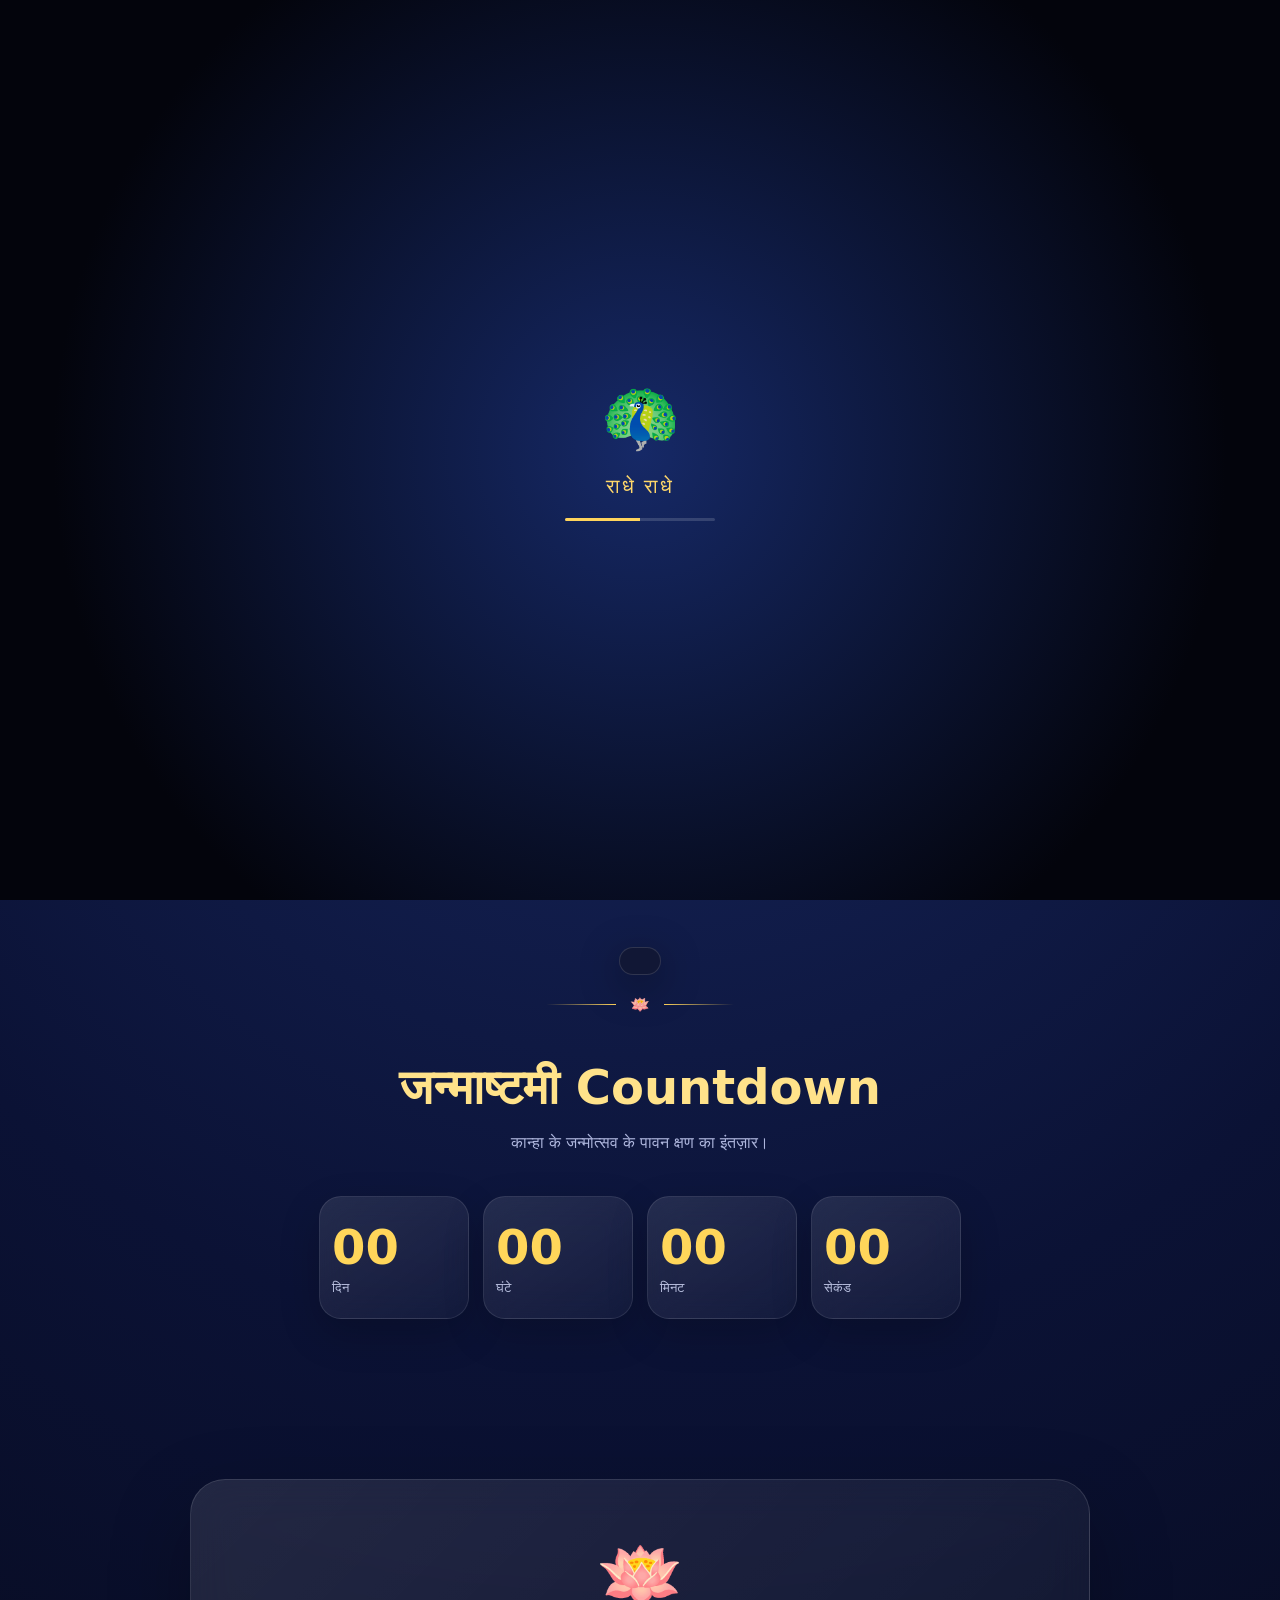
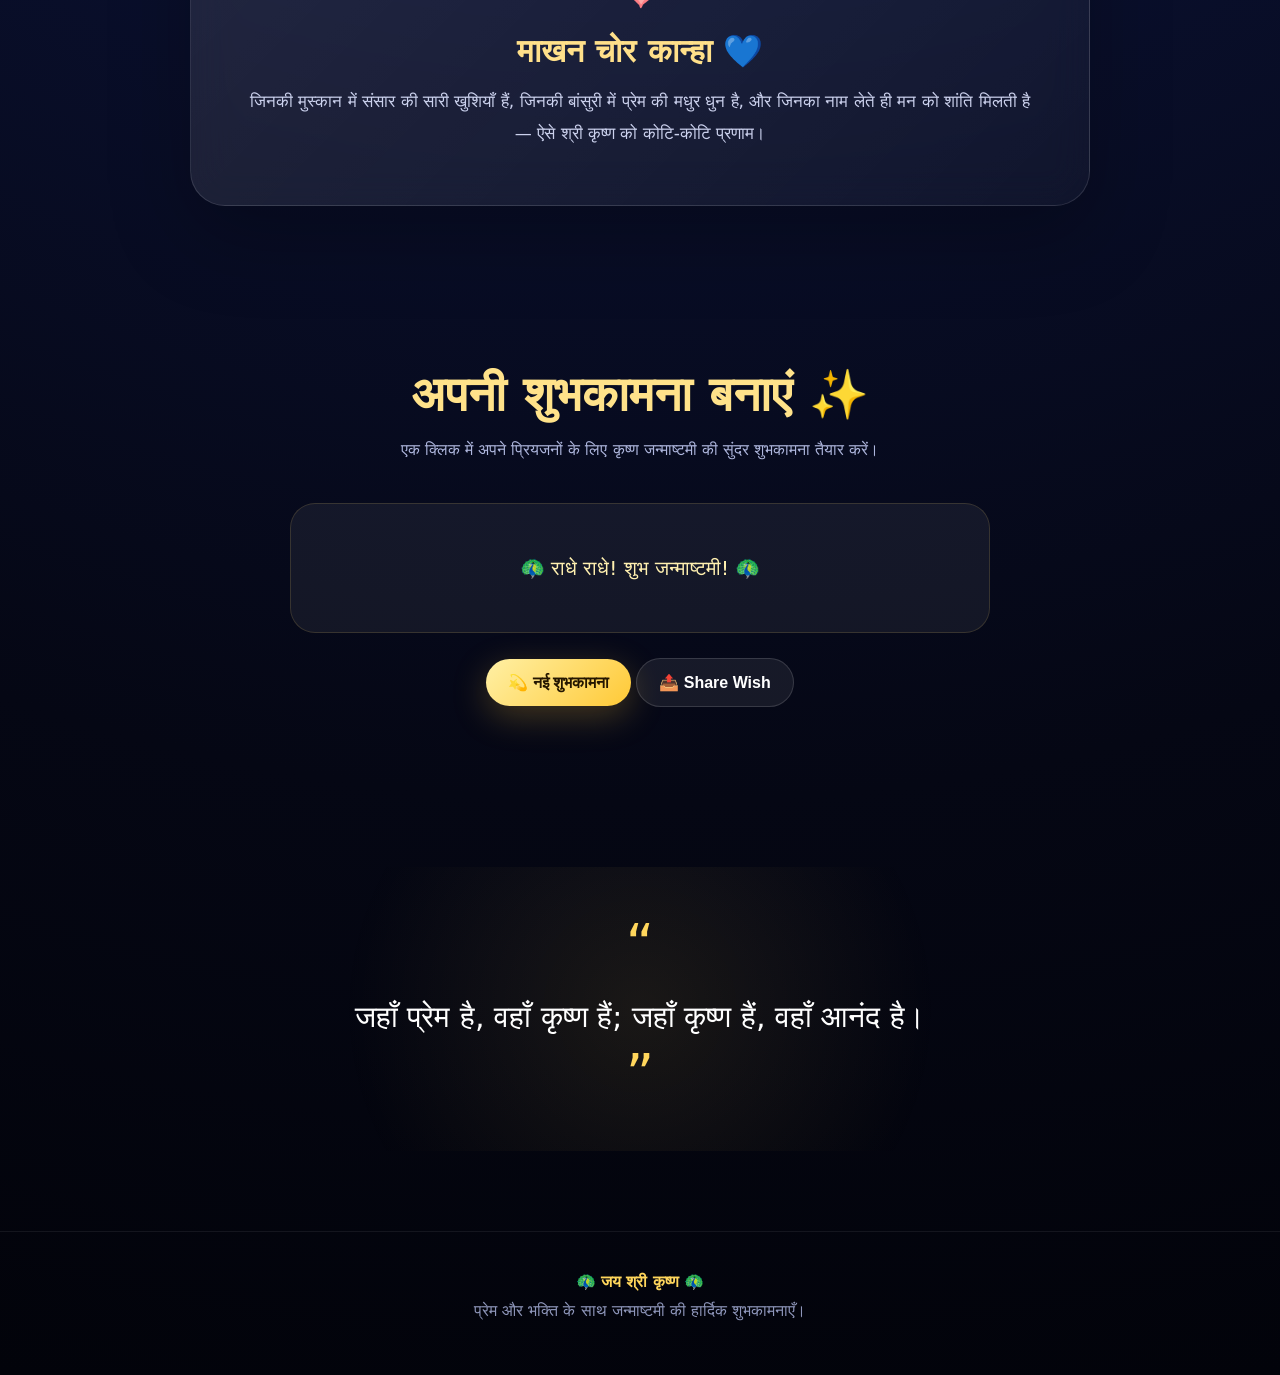
==== commit 276aecc4: "Update index.html" ====
--- a/index.html
+++ b/index.html
@@ -1106,119 +1106,4 @@
 
         } else {
 
-          await navigator.clipboard.writeText(
-            window.location.href
-          );
-
-          showToast("🔗 Link copied!");
-
-        }
-
-      } catch (error) {
-
-        console.log(error);
-
-      }
-
-    }
-
-
-    /* =========================
-       SHARE WISH
-    ========================== */
-
-    async function shareWish() {
-
-      const text =
-        document.getElementById("wishOutput")
-        .textContent;
-
-      try {
-
-        if (navigator.share) {
-
-          await navigator.share({
-
-            title: "शुभ जन्माष्टमी 🦚",
-
-            text:
-              text + "\n\nजय श्री कृष्ण 🦚"
-
-          });
-
-        } else {
-
-          await navigator.clipboard.writeText(text);
-
-          showToast("✨ शुभकामना copied!");
-
-        }
-
-      } catch (error) {
-
-        console.log(error);
-
-      }
-
-    }
-
-
-    /* =========================
-       TOAST
-    ========================== */
-
-    function showToast(message) {
-
-      const toast =
-        document.getElementById("toast");
-
-      toast.textContent = message;
-
-      toast.classList.add("show");
-
-      setTimeout(() => {
-
-        toast.classList.remove("show");
-
-      }, 2500);
-
-    }
-
-
-    /* =========================
-       SERVICE WORKER
-    ========================== */
-
-    if ("serviceWorker" in navigator) {
-
-      window.addEventListener(
-        "load",
-        () => {
-
-          navigator.serviceWorker
-            .register("./service-worker.js")
-            .then(() => {
-
-              console.log(
-                "Service Worker registered."
-              );
-
-            })
-            .catch(error => {
-
-              console.error(
-                "Service Worker error:",
-                error
-              );
-
-            });
-
-        }
-      );
-
-    }
-
-  </script>
-
-</body>
-</html>
+        
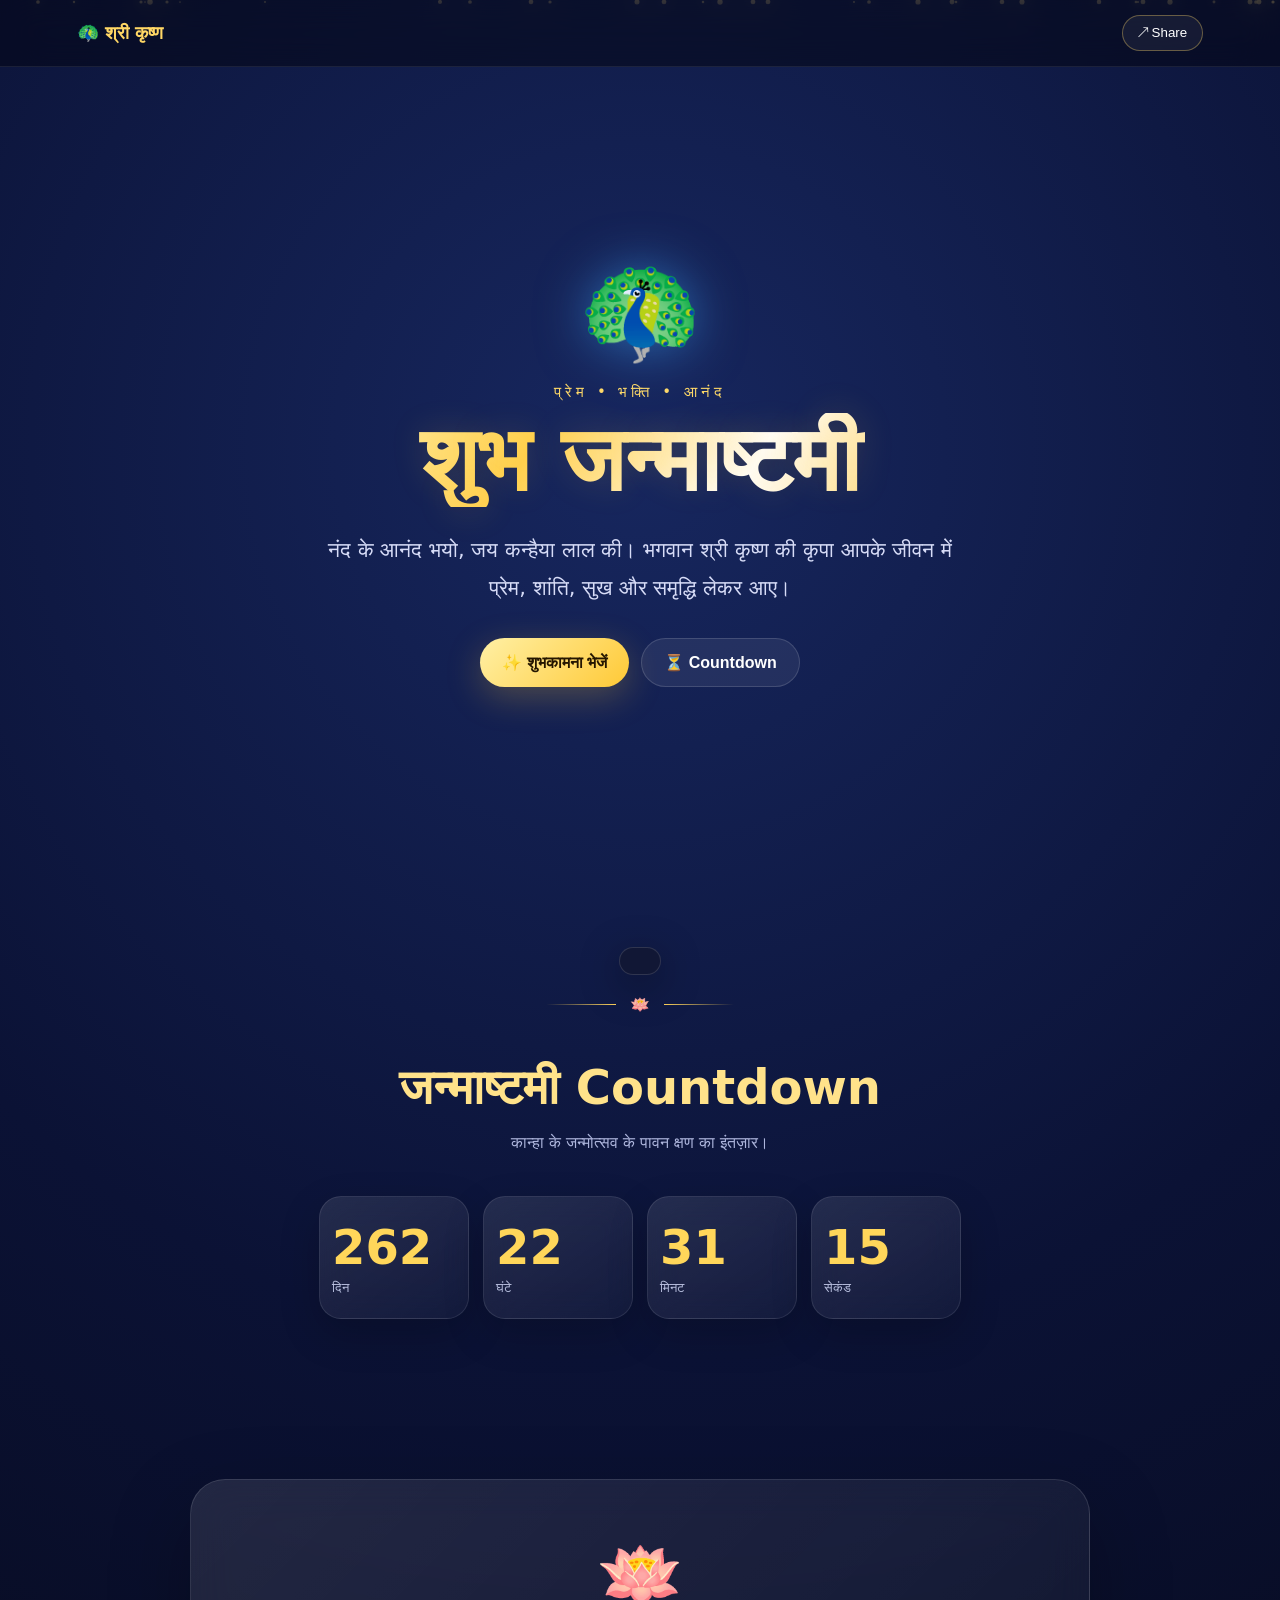
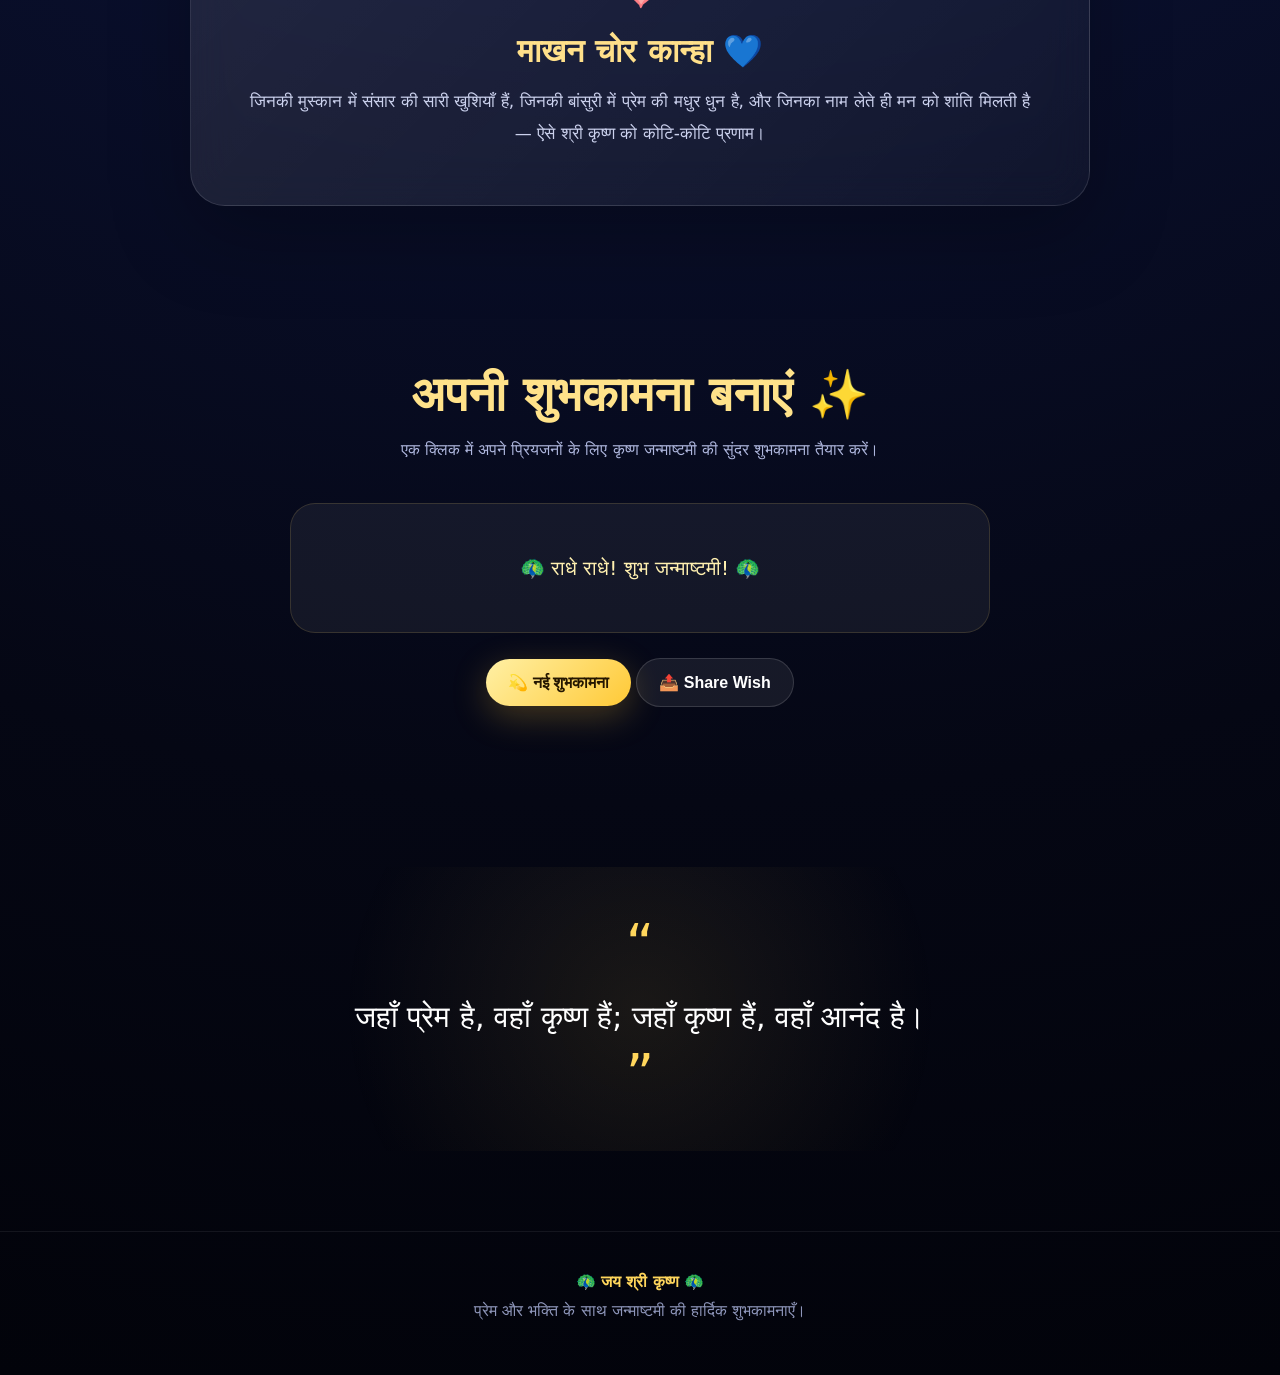
==== commit 7ad77e73: "Update index.html" ====
--- a/index.html
+++ b/index.html
@@ -1097,13 +1097,128 @@
         url: window.location.href
 
       };
+try {
+
+        if (navigator.share) {
+
+          await navigator.share(shareData);
+
+        } else {
+
+          await navigator.clipboard.writeText(
+            window.location.href
+          );
+
+          showToast("🔗 Link copied!");
+
+        }
+
+      } catch (error) {
+
+        console.log(error);
+
+      }
+
+    }
+
+
+    /* =========================
+       SHARE WISH
+    ========================== */
+
+    async function shareWish() {
+
+      const text =
+        document.getElementById("wishOutput")
+        .textContent;
 
       try {
 
         if (navigator.share) {
 
-          await navigator.share(shareData);
+          await navigator.share({
+
+            title: "शुभ जन्माष्टमी 🦚",
+
+            text:
+              text + "\n\nजय श्री कृष्ण 🦚"
+
+          });
 
         } else {
 
+          await navigator.clipboard.writeText(text);
+
+          showToast("✨ शुभकामना copied!");
+
+        }
+
+      } catch (error) {
+
+        console.log(error);
+
+      }
+
+    }
+
+
+    /* =========================
+       TOAST
+    ========================== */
+
+    function showToast(message) {
+
+      const toast =
+        document.getElementById("toast");
+
+      toast.textContent = message;
+
+      toast.classList.add("show");
+
+      setTimeout(() => {
+
+        toast.classList.remove("show");
+
+      }, 2500);
+
+    }
+
+
+    /* =========================
+       SERVICE WORKER
+    ========================== */
+
+    if ("serviceWorker" in navigator) {
+
+      window.addEventListener(
+        "load",
+        () => {
+
+          navigator.serviceWorker
+            .register("./service-worker.js")
+            .then(() => {
+
+              console.log(
+                "Service Worker registered."
+              );
+
+            })
+            .catch(error => {
+
+              console.error(
+                "Service Worker error:",
+                error
+              );
+
+            });
+
+        }
+      );
+
+    }
+
+  </script>
+
+</body>
+</html>
         
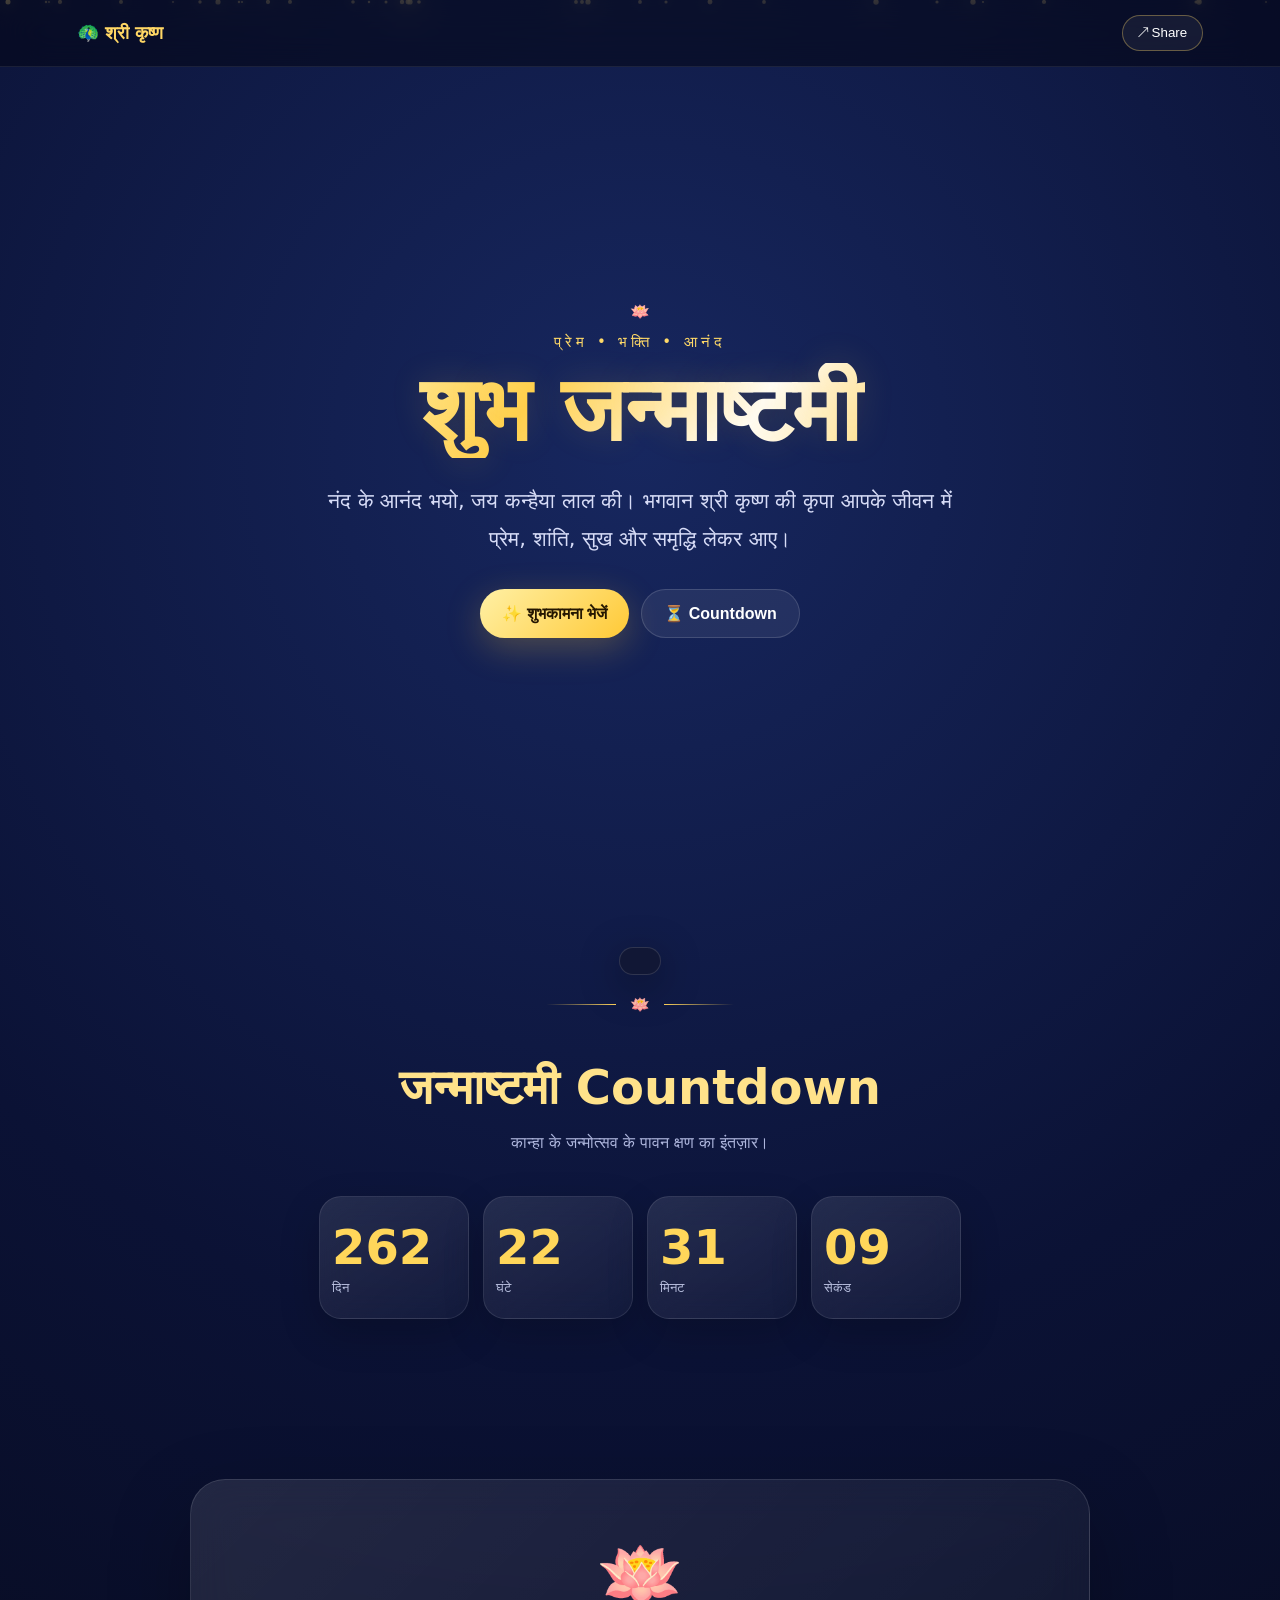
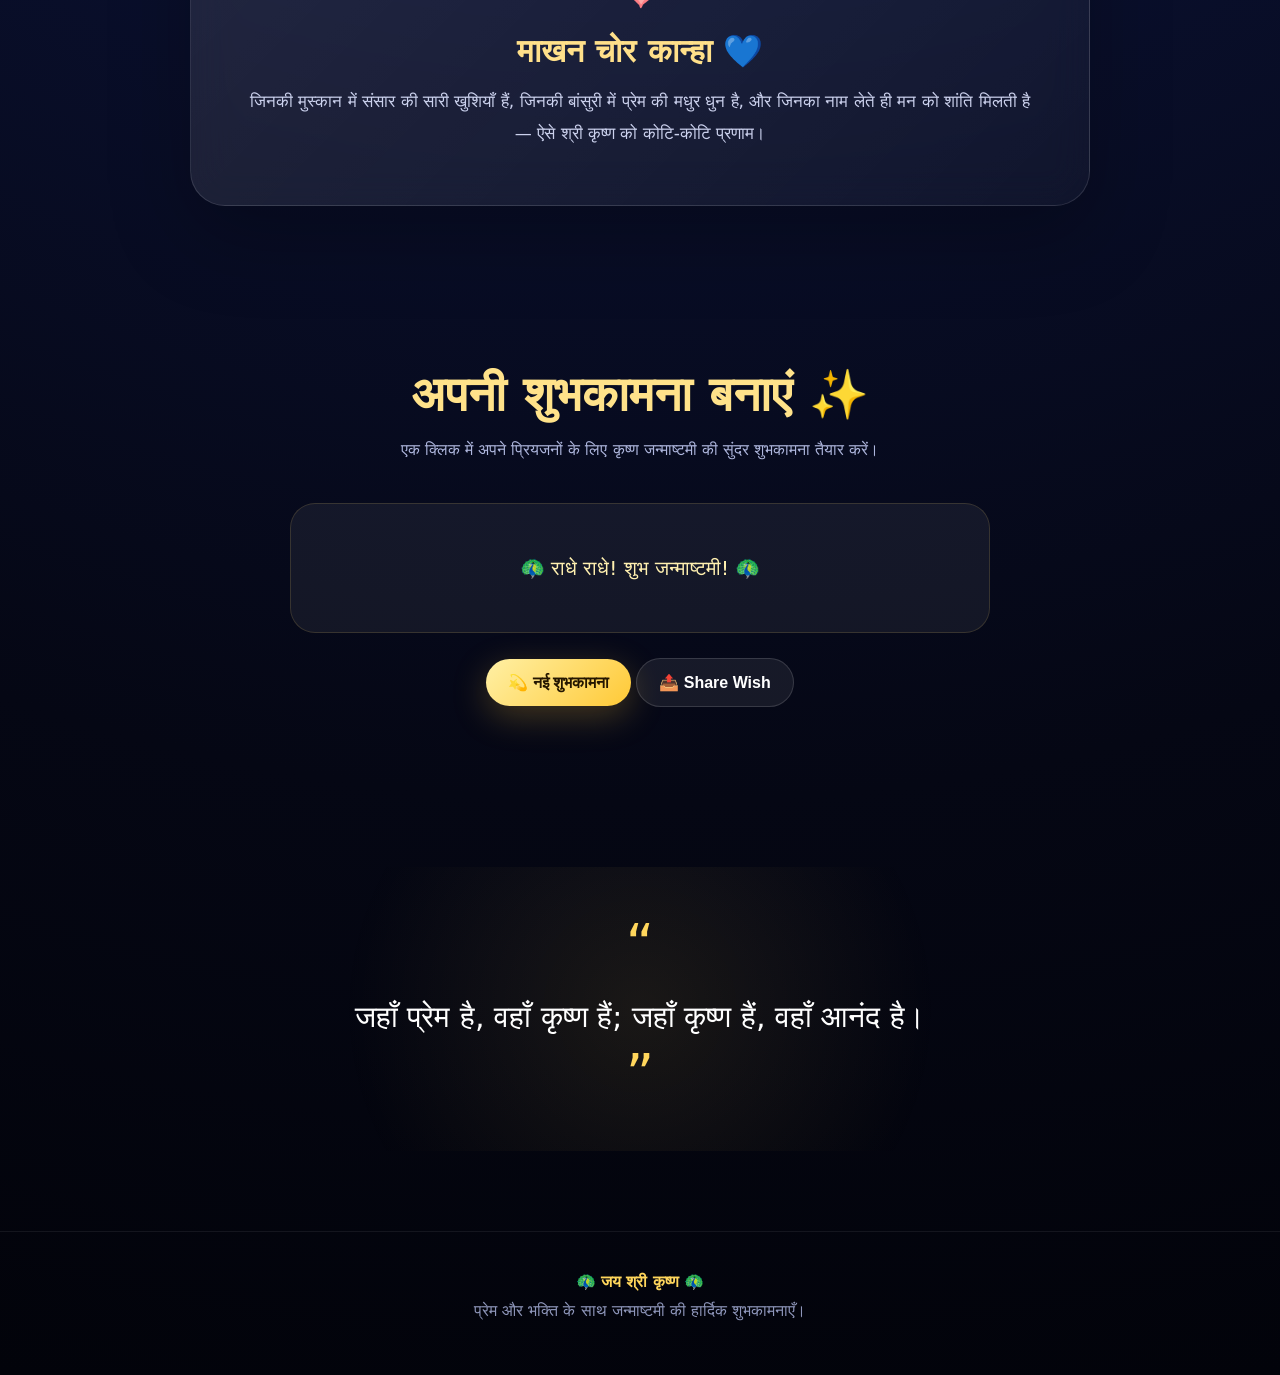
==== commit ea97e360: "Update index.html" ====
--- a/index.html
+++ b/index.html
@@ -706,7 +706,40 @@
 
       <div class="hero-content">
 
-        <div class="peacock">🦚</div>
+        <div class="krishna-art">
+
+  <div class="krishna-glow"></div>
+
+  <!-- Peacock Feather -->
+  <div class="feather">
+    <span class="feather-eye"></span>
+  </div>
+
+  <!-- Krishna Head -->
+  <div class="krishna-head"></div>
+
+  <!-- Hair -->
+  <div class="krishna-hair"></div>
+
+  <!-- Krishna Body -->
+  <div class="krishna-body"></div>
+
+  <!-- Arms -->
+  <div class="krishna-arm arm-left"></div>
+  <div class="krishna-arm arm-right"></div>
+
+  <!-- Flute -->
+  <div class="krishna-flute">
+    <span></span>
+    <span></span>
+    <span></span>
+    <span></span>
+  </div>
+
+  <!-- Decorative Lotus -->
+  <div class="lotus">🪷</div>
+
+        </div>
 
         <div class="small-title">
           प्रेम • भक्ति • आनंद
